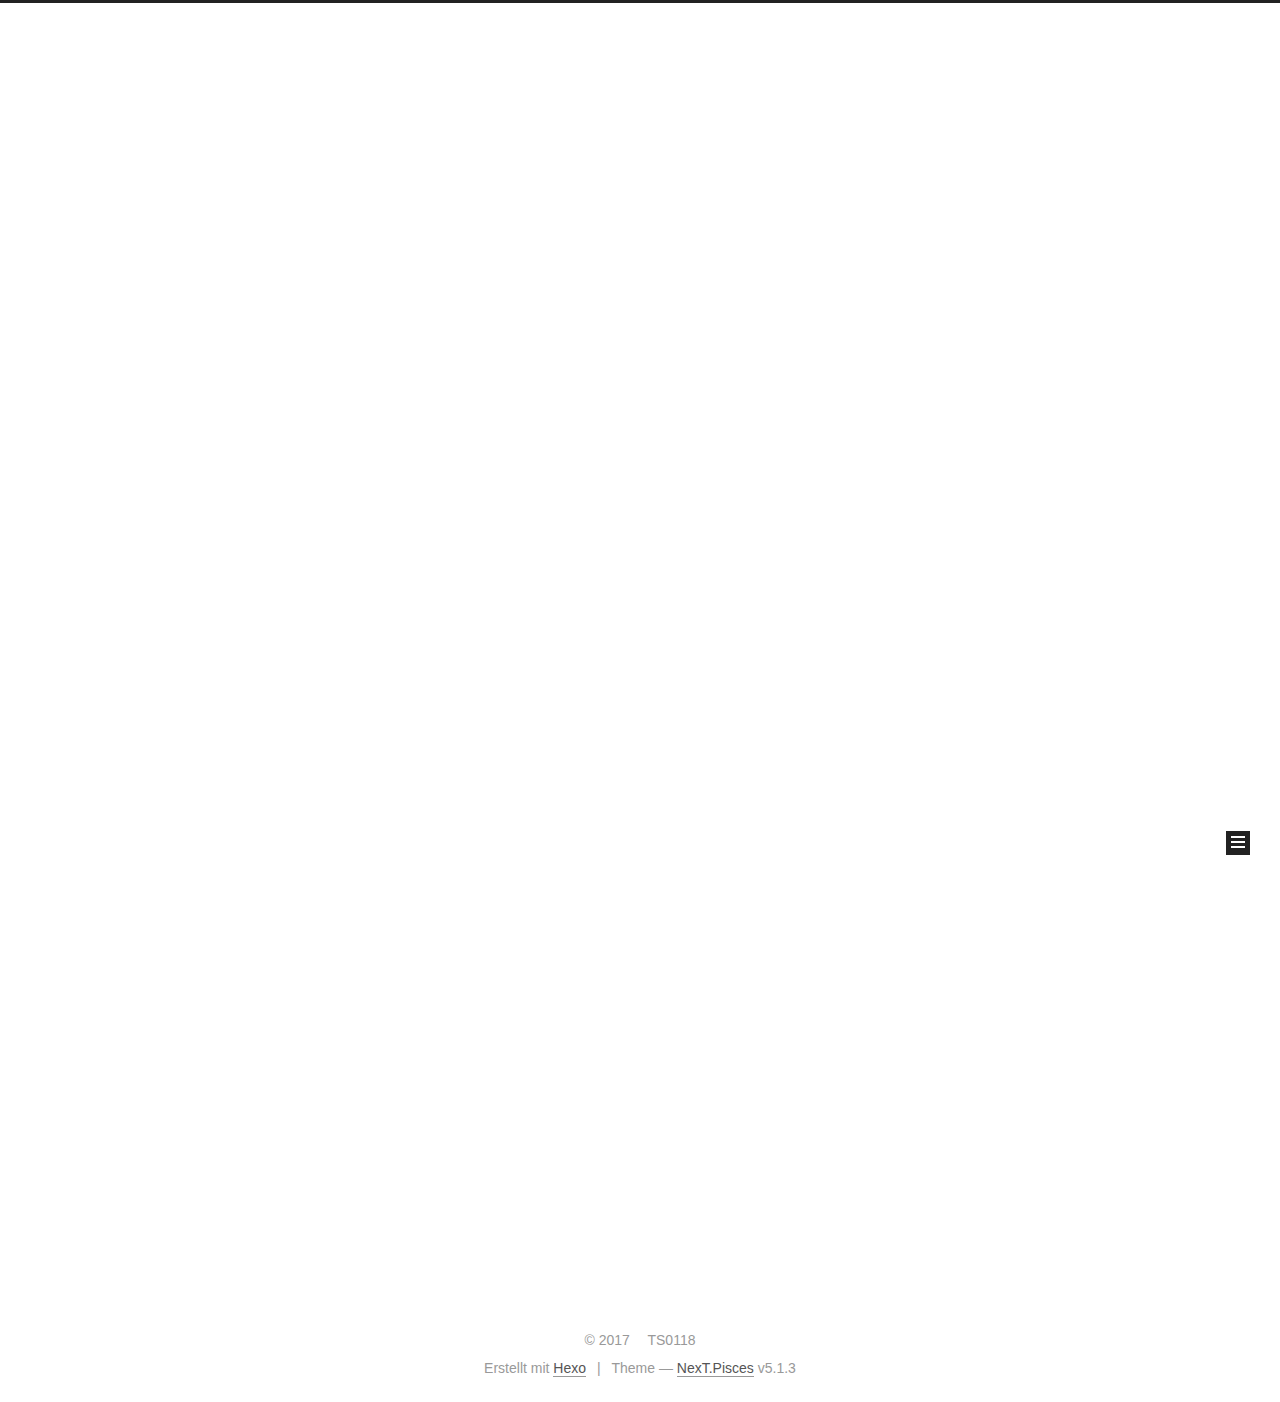
==== index.html @ 3fdc0892 "Site updated: 2017-10-19 22:21:56" ====
<!DOCTYPE html>



  


<html class="theme-next pisces use-motion" lang="">
<head>
  <meta charset="UTF-8"/>
<meta http-equiv="X-UA-Compatible" content="IE=edge" />
<meta name="viewport" content="width=device-width, initial-scale=1, maximum-scale=1"/>
<meta name="theme-color" content="#222">









<meta http-equiv="Cache-Control" content="no-transform" />
<meta http-equiv="Cache-Control" content="no-siteapp" />
















  
  
  <link href="/lib/fancybox/source/jquery.fancybox.css?v=2.1.5" rel="stylesheet" type="text/css" />







<link href="/lib/font-awesome/css/font-awesome.min.css?v=4.6.2" rel="stylesheet" type="text/css" />

<link href="/css/main.css?v=5.1.3" rel="stylesheet" type="text/css" />


  <link rel="apple-touch-icon" sizes="180x180" href="/images/apple-touch-icon-next.png?v=5.1.3">


  <link rel="icon" type="image/png" sizes="32x32" href="/images/favicon-32x32-next.png?v=5.1.3">


  <link rel="icon" type="image/png" sizes="16x16" href="/images/favicon-16x16-next.png?v=5.1.3">


  <link rel="mask-icon" href="/images/logo.svg?v=5.1.3" color="#222">





  <meta name="keywords" content="Hexo, NexT" />










<meta property="og:type" content="website">
<meta property="og:title" content="Mr.duoduo">
<meta property="og:url" content="www.mrddstore.com/index.html">
<meta property="og:site_name" content="Mr.duoduo">
<meta name="twitter:card" content="summary">
<meta name="twitter:title" content="Mr.duoduo">



<script type="text/javascript" id="hexo.configurations">
  var NexT = window.NexT || {};
  var CONFIG = {
    root: '/',
    scheme: 'Pisces',
    version: '5.1.3',
    sidebar: {"position":"left","display":"post","offset":12,"b2t":false,"scrollpercent":false,"onmobile":false},
    fancybox: true,
    tabs: true,
    motion: {"enable":true,"async":false,"transition":{"post_block":"fadeIn","post_header":"slideDownIn","post_body":"slideDownIn","coll_header":"slideLeftIn","sidebar":"slideUpIn"}},
    duoshuo: {
      userId: '0',
      author: 'Author'
    },
    algolia: {
      applicationID: '',
      apiKey: '',
      indexName: '',
      hits: {"per_page":10},
      labels: {"input_placeholder":"Search for Posts","hits_empty":"We didn't find any results for the search: ${query}","hits_stats":"${hits} results found in ${time} ms"}
    }
  };
</script>



  <link rel="canonical" href="www.mrddstore.com/"/>





  <title>Mr.duoduo</title>
  








</head>

<body itemscope itemtype="http://schema.org/WebPage" lang="">

  
  
    
  

  <div class="container sidebar-position-left 
  page-home">
    <div class="headband"></div>

    <header id="header" class="header" itemscope itemtype="http://schema.org/WPHeader">
      <div class="header-inner"><div class="site-brand-wrapper">
  <div class="site-meta ">
    

    <div class="custom-logo-site-title">
      <a href="/"  class="brand" rel="start">
        <span class="logo-line-before"><i></i></span>
        <span class="site-title">Mr.duoduo</span>
        <span class="logo-line-after"><i></i></span>
      </a>
    </div>
      
        <p class="site-subtitle"></p>
      
  </div>

  <div class="site-nav-toggle">
    <button>
      <span class="btn-bar"></span>
      <span class="btn-bar"></span>
      <span class="btn-bar"></span>
    </button>
  </div>
</div>

<nav class="site-nav">
  

  
    <ul id="menu" class="menu">
      
        
        <li class="menu-item menu-item-home">
          <a href="/" rel="section">
            
              <i class="menu-item-icon fa fa-fw fa-home"></i> <br />
            
            Startseite
          </a>
        </li>
      
        
        <li class="menu-item menu-item-archives">
          <a href="/archives/" rel="section">
            
              <i class="menu-item-icon fa fa-fw fa-archive"></i> <br />
            
            Archiv
          </a>
        </li>
      

      
    </ul>
  

  
</nav>



 </div>
    </header>

    <main id="main" class="main">
      <div class="main-inner">
        <div class="content-wrap">
          <div id="content" class="content">
            
  <section id="posts" class="posts-expand">
    
      

  

  
  
  

  <article class="post post-type-normal" itemscope itemtype="http://schema.org/Article">
  
  
  
  <div class="post-block">
    <link itemprop="mainEntityOfPage" href="www.mrddstore.com/2017/10/19/hello-world/">

    <span hidden itemprop="author" itemscope itemtype="http://schema.org/Person">
      <meta itemprop="name" content="TS0118">
      <meta itemprop="description" content="">
      <meta itemprop="image" content="/images/avatar.gif">
    </span>

    <span hidden itemprop="publisher" itemscope itemtype="http://schema.org/Organization">
      <meta itemprop="name" content="Mr.duoduo">
    </span>

    
      <header class="post-header">

        
        
          <h1 class="post-title" itemprop="name headline">
                
                <a class="post-title-link" href="/2017/10/19/hello-world/" itemprop="url">Hello World</a></h1>
        

        <div class="post-meta">
          <span class="post-time">
            
              <span class="post-meta-item-icon">
                <i class="fa fa-calendar-o"></i>
              </span>
              
                <span class="post-meta-item-text">Veröffentlicht am</span>
              
              <time title="Post created" itemprop="dateCreated datePublished" datetime="2017-10-19T11:43:27+08:00">
                2017-10-19
              </time>
            

            

            
          </span>

          

          
            
          

          
          

          

          

          

        </div>
      </header>
    

    
    
    
    <div class="post-body" itemprop="articleBody">

      
      

      
        
          
            <p>Welcome to <a href="https://hexo.io/" target="_blank" rel="external">Hexo</a>! This is your very first post. Check <a href="https://hexo.io/docs/" target="_blank" rel="external">documentation</a> for more info. If you get any problems when using Hexo, you can find the answer in <a href="https://hexo.io/docs/troubleshooting.html" target="_blank" rel="external">troubleshooting</a> or you can ask me on <a href="https://github.com/hexojs/hexo/issues" target="_blank" rel="external">GitHub</a>.</p>
<h2 id="Quick-Start"><a href="#Quick-Start" class="headerlink" title="Quick Start"></a>Quick Start</h2><h3 id="Create-a-new-post"><a href="#Create-a-new-post" class="headerlink" title="Create a new post"></a>Create a new post</h3><figure class="highlight bash"><table><tr><td class="gutter"><pre><div class="line">1</div></pre></td><td class="code"><pre><div class="line">$ hexo new <span class="string">"My New Post"</span></div></pre></td></tr></table></figure>
<p>More info: <a href="https://hexo.io/docs/writing.html" target="_blank" rel="external">Writing</a></p>
<h3 id="Run-server"><a href="#Run-server" class="headerlink" title="Run server"></a>Run server</h3><figure class="highlight bash"><table><tr><td class="gutter"><pre><div class="line">1</div></pre></td><td class="code"><pre><div class="line">$ hexo server</div></pre></td></tr></table></figure>
<p>More info: <a href="https://hexo.io/docs/server.html" target="_blank" rel="external">Server</a></p>
<h3 id="Generate-static-files"><a href="#Generate-static-files" class="headerlink" title="Generate static files"></a>Generate static files</h3><figure class="highlight bash"><table><tr><td class="gutter"><pre><div class="line">1</div></pre></td><td class="code"><pre><div class="line">$ hexo generate</div></pre></td></tr></table></figure>
<p>More info: <a href="https://hexo.io/docs/generating.html" target="_blank" rel="external">Generating</a></p>
<h3 id="Deploy-to-remote-sites"><a href="#Deploy-to-remote-sites" class="headerlink" title="Deploy to remote sites"></a>Deploy to remote sites</h3><figure class="highlight bash"><table><tr><td class="gutter"><pre><div class="line">1</div></pre></td><td class="code"><pre><div class="line">$ hexo deploy</div></pre></td></tr></table></figure>
<p>More info: <a href="https://hexo.io/docs/deployment.html" target="_blank" rel="external">Deployment</a></p>

          
        
      
    </div>
    
    
    

    

    

    

    <footer class="post-footer">
      

      

      

      
      
        <div class="post-eof"></div>
      
    </footer>
  </div>
  
  
  
  </article>


    
  </section>

  


          </div>
          


          

        </div>
        
          
  
  <div class="sidebar-toggle">
    <div class="sidebar-toggle-line-wrap">
      <span class="sidebar-toggle-line sidebar-toggle-line-first"></span>
      <span class="sidebar-toggle-line sidebar-toggle-line-middle"></span>
      <span class="sidebar-toggle-line sidebar-toggle-line-last"></span>
    </div>
  </div>

  <aside id="sidebar" class="sidebar">
    
    <div class="sidebar-inner">

      

      

      <section class="site-overview-wrap sidebar-panel sidebar-panel-active">
        <div class="site-overview">
          <div class="site-author motion-element" itemprop="author" itemscope itemtype="http://schema.org/Person">
            
              <p class="site-author-name" itemprop="name">TS0118</p>
              <p class="site-description motion-element" itemprop="description"></p>
          </div>

          <nav class="site-state motion-element">

            
              <div class="site-state-item site-state-posts">
              
                <a href="/archives/">
              
                  <span class="site-state-item-count">1</span>
                  <span class="site-state-item-name">Artikel</span>
                </a>
              </div>
            

            

            

          </nav>

          

          <div class="links-of-author motion-element">
            
          </div>

          
          

          
          

          

        </div>
      </section>

      

      

    </div>
  </aside>


        
      </div>
    </main>

    <footer id="footer" class="footer">
      <div class="footer-inner">
        <div class="copyright">&copy; <span itemprop="copyrightYear">2017</span>
  <span class="with-love">
    <i class="fa fa-user"></i>
  </span>
  <span class="author" itemprop="copyrightHolder">TS0118</span>

  
</div>


  <div class="powered-by">Erstellt mit  <a class="theme-link" target="_blank" href="https://hexo.io">Hexo</a></div>



  <span class="post-meta-divider">|</span>



  <div class="theme-info">Theme &mdash; <a class="theme-link" target="_blank" href="https://github.com/iissnan/hexo-theme-next">NexT.Pisces</a> v5.1.3</div>




        







        
      </div>
    </footer>

    
      <div class="back-to-top">
        <i class="fa fa-arrow-up"></i>
        
      </div>
    

    

  </div>

  

<script type="text/javascript">
  if (Object.prototype.toString.call(window.Promise) !== '[object Function]') {
    window.Promise = null;
  }
</script>









  












  
  
    <script type="text/javascript" src="/lib/jquery/index.js?v=2.1.3"></script>
  

  
  
    <script type="text/javascript" src="/lib/fastclick/lib/fastclick.min.js?v=1.0.6"></script>
  

  
  
    <script type="text/javascript" src="/lib/jquery_lazyload/jquery.lazyload.js?v=1.9.7"></script>
  

  
  
    <script type="text/javascript" src="/lib/velocity/velocity.min.js?v=1.2.1"></script>
  

  
  
    <script type="text/javascript" src="/lib/velocity/velocity.ui.min.js?v=1.2.1"></script>
  

  
  
    <script type="text/javascript" src="/lib/fancybox/source/jquery.fancybox.pack.js?v=2.1.5"></script>
  


  


  <script type="text/javascript" src="/js/src/utils.js?v=5.1.3"></script>

  <script type="text/javascript" src="/js/src/motion.js?v=5.1.3"></script>



  
  


  <script type="text/javascript" src="/js/src/affix.js?v=5.1.3"></script>

  <script type="text/javascript" src="/js/src/schemes/pisces.js?v=5.1.3"></script>



  

  


  <script type="text/javascript" src="/js/src/bootstrap.js?v=5.1.3"></script>



  


  




	





  





  












  





  

  

  
  

  

  

  

</body>
</html>
---- css/main.css ----
/* normalize.css v3.0.2 | MIT License | git.io/normalize */
html {
  font-family: sans-serif; /* 1 */
  -ms-text-size-adjust: 100%; /* 2 */
  -webkit-text-size-adjust: 100%; /* 2 */
}
body {
  margin: 0;
}
article,
aside,
details,
figcaption,
figure,
footer,
header,
hgroup,
main,
menu,
nav,
section,
summary {
  display: block;
}
audio,
canvas,
progress,
video {
  display: inline-block; /* 1 */
  vertical-align: baseline; /* 2 */
}
audio:not([controls]) {
  display: none;
  height: 0;
}
[hidden],
template {
  display: none;
}
a {
  background-color: transparent;
}
a:active,
a:hover {
  outline: 0;
}
abbr[title] {
  border-bottom: 1px dotted;
}
b,
strong {
  font-weight: bold;
}
dfn {
  font-style: italic;
}
h1 {
  font-size: 2em;
  margin: 0.67em 0;
}
mark {
  background: #ff0;
  color: #000;
}
small {
  font-size: 80%;
}
sub,
sup {
  font-size: 75%;
  line-height: 0;
  position: relative;
  vertical-align: baseline;
}
sup {
  top: -0.5em;
}
sub {
  bottom: -0.25em;
}
img {
  border: 0;
}
svg:not(:root) {
  overflow: hidden;
}
figure {
  margin: 1em 40px;
}
hr {
  -moz-box-sizing: content-box;
  box-sizing: content-box;
  height: 0;
}
pre {
  overflow: auto;
}
code,
kbd,
pre,
samp {
  font-family: monospace, monospace;
  font-size: 1em;
}
button,
input,
optgroup,
select,
textarea {
  color: inherit; /* 1 */
  font: inherit; /* 2 */
  margin: 0; /* 3 */
}
button {
  overflow: visible;
}
button,
select {
  text-transform: none;
}
button,
html input[type="button"],
input[type="reset"],
input[type="submit"] {
  -webkit-appearance: button; /* 2 */
  cursor: pointer; /* 3 */
}
button[disabled],
html input[disabled] {
  cursor: default;
}
button::-moz-focus-inner,
input::-moz-focus-inner {
  border: 0;
  padding: 0;
}
input {
  line-height: normal;
}
input[type="checkbox"],
input[type="radio"] {
  box-sizing: border-box; /* 1 */
  padding: 0; /* 2 */
}
input[type="number"]::-webkit-inner-spin-button,
input[type="number"]::-webkit-outer-spin-button {
  height: auto;
}
input[type="search"] {
  -webkit-appearance: textfield; /* 1 */
  -moz-box-sizing: content-box;
  -webkit-box-sizing: content-box; /* 2 */
  box-sizing: content-box;
}
input[type="search"]::-webkit-search-cancel-button,
input[type="search"]::-webkit-search-decoration {
  -webkit-appearance: none;
}
fieldset {
  border: 1px solid #c0c0c0;
  margin: 0 2px;
  padding: 0.35em 0.625em 0.75em;
}
legend {
  border: 0; /* 1 */
  padding: 0; /* 2 */
}
textarea {
  overflow: auto;
}
optgroup {
  font-weight: bold;
}
table {
  border-collapse: collapse;
  border-spacing: 0;
}
td,
th {
  padding: 0;
}
::selection {
  background: #262a30;
  color: #fff;
}
body {
  position: relative;
  font-family: 'Lato', "PingFang SC", "Microsoft YaHei", sans-serif;
  font-size: 14px;
  line-height: 2;
  color: #555;
  background: #fff;
}
@media (max-width: 767px) {
  body {
    padding-right: 0 !important;
  }
}
@media (min-width: 768px) and (max-width: 991px) {
  body {
    padding-right: 0 !important;
  }
}
@media (min-width: 1600px) {
  body {
    font-size: 16px;
  }
}
h1,
h2,
h3,
h4,
h5,
h6 {
  margin: 0;
  padding: 0;
  font-weight: bold;
  line-height: 1.5;
  font-family: 'Lato', "PingFang SC", "Microsoft YaHei", sans-serif;
}
h2,
h3,
h4,
h5,
h6 {
  margin: 20px 0 15px;
}
h1 {
  font-size: 22px;
}
@media (max-width: 767px) {
  h1 {
    font-size: 18px;
  }
}
h2 {
  font-size: 20px;
}
@media (max-width: 767px) {
  h2 {
    font-size: 16px;
  }
}
h3 {
  font-size: 18px;
}
@media (max-width: 767px) {
  h3 {
    font-size: 14px;
  }
}
h4 {
  font-size: 16px;
}
@media (max-width: 767px) {
  h4 {
    font-size: 12px;
  }
}
h5 {
  font-size: 14px;
}
@media (max-width: 767px) {
  h5 {
    font-size: 10px;
  }
}
h6 {
  font-size: 12px;
}
@media (max-width: 767px) {
  h6 {
    font-size: 8px;
  }
}
p {
  margin: 0 0 20px 0;
}
a {
  color: #555;
  text-decoration: none;
  outline: none;
  border-bottom: 1px solid #999;
  word-wrap: break-word;
}
a:hover {
  color: #222;
  border-bottom-color: #222;
}
blockquote {
  margin: 0;
  padding: 0;
}
img {
  display: block;
  margin: auto;
  max-width: 100%;
  height: auto;
}
hr {
  margin: 40px 0;
  height: 3px;
  border: none;
  background-color: #ddd;
  background-image: repeating-linear-gradient(-45deg, #fff, #fff 4px, transparent 4px, transparent 8px);
}
blockquote {
  padding: 0 15px;
  color: #666;
  border-left: 4px solid #ddd;
}
blockquote cite::before {
  content: "-";
  padding: 0 5px;
}
dt {
  font-weight: 700;
}
dd {
  margin: 0;
  padding: 0;
}
kbd {
  border: 1px solid #ccc;
  border-radius: 0.2em;
  box-shadow: 0.1em 0.1em 0.2em rgba(0,0,0,0.1);
  background-color: #f9f9f9;
  font-family: inherit;
  background-image: -webkit-linear-gradient(top, #eee, #fff, #eee);
  padding: 0.1em 0.3em;
  white-space: nowrap;
}
.text-left {
  text-align: left;
}
.text-center {
  text-align: center;
}
.text-right {
  text-align: right;
}
.text-justify {
  text-align: justify;
}
.text-nowrap {
  white-space: nowrap;
}
.text-lowercase {
  text-transform: lowercase;
}
.text-uppercase {
  text-transform: uppercase;
}
.text-capitalize {
  text-transform: capitalize;
}
.center-block {
  display: block;
  margin-left: auto;
  margin-right: auto;
}
.clearfix:before,
.clearfix:after {
  content: " ";
  display: table;
}
.clearfix:after {
  clear: both;
}
.pullquote {
  width: 45%;
}
.pullquote.left {
  float: left;
  margin-left: 5px;
  margin-right: 10px;
}
.pullquote.right {
  float: right;
  margin-left: 10px;
  margin-right: 5px;
}
.affix.affix.affix {
  position: fixed;
}
.translation {
  margin-top: -20px;
  font-size: 14px;
  color: #999;
}
.scrollbar-measure {
  width: 100px;
  height: 100px;
  overflow: scroll;
  position: absolute;
  top: -9999px;
}
.use-motion .motion-element {
  opacity: 0;
}
table {
  margin: 20px 0;
  width: 100%;
  border-collapse: collapse;
  border-spacing: 0;
  border: 1px solid #ddd;
  font-size: 14px;
  table-layout: fixed;
  word-wrap: break-all;
}
table>tbody>tr:nth-of-type(odd) {
  background-color: #f9f9f9;
}
table>tbody>tr:hover {
  background-color: #f5f5f5;
}
caption,
th,
td {
  padding: 8px;
  text-align: left;
  vertical-align: middle;
  font-weight: normal;
}
th,
td {
  border-bottom: 3px solid #ddd;
  border-right: 1px solid #eee;
}
th {
  padding-bottom: 10px;
  font-weight: 700;
}
td {
  border-bottom-width: 1px;
}
html,
body {
  height: 100%;
}
.container {
  position: relative;
  min-height: 100%;
}
.header-inner {
  margin: 0 auto;
  padding: 100px 0 70px;
  width: 700px;
}
@media (min-width: 1600px) {
  .container .header-inner {
    width: 900px;
  }
}
.main {
  padding-bottom: 150px;
}
.main-inner {
  margin: 0 auto;
  width: 700px;
}
@media (min-width: 1600px) {
  .container .main-inner {
    width: 900px;
  }
}
.footer {
  position: absolute;
  left: 0;
  bottom: 0;
  width: 100%;
  min-height: 50px;
}
.footer-inner {
  box-sizing: border-box;
  margin: 20px auto;
  width: 700px;
}
@media (min-width: 1600px) {
  .container .footer-inner {
    width: 900px;
  }
}
pre,
.highlight {
  overflow: auto;
  margin: 20px 0;
  padding: 0;
  font-size: 13px;
  color: #4d4d4c;
  background: #f7f7f7;
  line-height: 1.6;
}
pre,
code {
  font-family: consolas, Menlo, "PingFang SC", "Microsoft YaHei", monospace;
}
code {
  padding: 2px 4px;
  word-wrap: break-word;
  color: #555;
  background: #eee;
  border-radius: 3px;
  font-size: 13px;
}
pre {
  padding: 10px;
}
pre code {
  padding: 0;
  color: #4d4d4c;
  background: none;
  text-shadow: none;
}
.highlight {
  border-radius: 1px;
}
.highlight pre {
  border: none;
  margin: 0;
  padding: 10px 0;
}
.highlight table {
  margin: 0;
  width: auto;
  border: none;
}
.highlight td {
  border: none;
  padding: 0;
}
.highlight figcaption {
  font-size: 1em;
  color: #4d4d4c;
  line-height: 1em;
  margin-bottom: 1em;
}
.highlight figcaption:before,
.highlight figcaption:after {
  content: " ";
  display: table;
}
.highlight figcaption:after {
  clear: both;
}
.highlight figcaption a {
  float: right;
  color: #4d4d4c;
}
.highlight figcaption a:hover {
  border-bottom-color: #4d4d4c;
}
.highlight .gutter pre {
  padding-left: 10px;
  padding-right: 10px;
  color: #869194;
  text-align: right;
  background-color: #eff2f3;
}
.highlight .code pre {
  width: 100%;
  padding-left: 10px;
  padding-right: 10px;
  background-color: #f7f7f7;
}
.highlight .line {
  height: 20px;
}
.gutter {
  -webkit-user-select: none;
  -moz-user-select: none;
  -ms-user-select: none;
  user-select: none;
}
.gist table {
  width: auto;
}
.gist table td {
  border: none;
}
pre .deletion {
  background: #fdd;
}
pre .addition {
  background: #dfd;
}
pre .meta {
  color: #8959a8;
}
pre .comment {
  color: #8e908c;
}
pre .variable,
pre .attribute,
pre .tag,
pre .regexp,
pre .ruby .constant,
pre .xml .tag .title,
pre .xml .pi,
pre .xml .doctype,
pre .html .doctype,
pre .css .id,
pre .css .class,
pre .css .pseudo {
  color: #c82829;
}
pre .number,
pre .preprocessor,
pre .built_in,
pre .literal,
pre .params,
pre .constant,
pre .command {
  color: #f5871f;
}
pre .ruby .class .title,
pre .css .rules .attribute,
pre .string,
pre .value,
pre .inheritance,
pre .header,
pre .ruby .symbol,
pre .xml .cdata,
pre .special,
pre .number,
pre .formula {
  color: #718c00;
}
pre .title,
pre .css .hexcolor {
  color: #3e999f;
}
pre .function,
pre .python .decorator,
pre .python .title,
pre .ruby .function .title,
pre .ruby .title .keyword,
pre .perl .sub,
pre .javascript .title,
pre .coffeescript .title {
  color: #4271ae;
}
pre .keyword,
pre .javascript .function {
  color: #8959a8;
}
.full-image.full-image.full-image {
  border: none;
  max-width: 100%;
  width: auto;
  margin: 20px auto;
}
@media (min-width: 992px) {
  .full-image.full-image.full-image {
    max-width: none;
    width: 110%;
    margin: 25px -5%;
  }
}
.blockquote-center,
.page-home .post-type-quote blockquote,
.page-post-detail .post-type-quote blockquote {
  position: relative;
  margin: 40px 0;
  padding: 0;
  border-left: none;
  text-align: center;
}
.blockquote-center::before,
.page-home .post-type-quote blockquote::before,
.page-post-detail .post-type-quote blockquote::before,
.blockquote-center::after,
.page-home .post-type-quote blockquote::after,
.page-post-detail .post-type-quote blockquote::after {
  position: absolute;
  content: ' ';
  display: block;
  width: 100%;
  height: 24px;
  opacity: 0.2;
  background-repeat: no-repeat;
  background-position: 0 -6px;
  background-size: 22px 22px;
}
.blockquote-center::before,
.page-home .post-type-quote blockquote::before,
.page-post-detail .post-type-quote blockquote::before {
  top: -20px;
  background-image: url("../images/quote-l.svg");
  border-top: 1px solid #ccc;
}
.blockquote-center::after,
.page-home .post-type-quote blockquote::after,
.page-post-detail .post-type-quote blockquote::after {
  bottom: -20px;
  background-image: url("../images/quote-r.svg");
  border-bottom: 1px solid #ccc;
  background-position: 100% 8px;
}
.blockquote-center p,
.page-home .post-type-quote blockquote p,
.page-post-detail .post-type-quote blockquote p,
.blockquote-center div,
.page-home .post-type-quote blockquote div,
.page-post-detail .post-type-quote blockquote div {
  text-align: center;
}
.post .post-body .group-picture img {
  box-sizing: border-box;
  padding: 0 3px;
  border: none;
}
.post .group-picture-row {
  overflow: hidden;
  margin-top: 6px;
}
.post .group-picture-row:first-child {
  margin-top: 0;
}
.post .group-picture-column {
  float: left;
}
.page-post-detail .post-body .group-picture-column {
  float: none;
  margin-top: 10px;
  width: auto !important;
}
.page-post-detail .post-body .group-picture-column img {
  margin: 0 auto;
}
.page-archive .group-picture-container {
  overflow: hidden;
}
.page-archive .group-picture-row {
  float: left;
}
.page-archive .group-picture-row:first-child {
  margin-top: 6px;
}
.page-archive .group-picture-column {
  max-width: 150px;
  max-height: 150px;
}
.post-body .note {
  position: relative;
  padding: 15px;
  margin-bottom: 20px;
  border: 1px solid #eee;
  border-left-width: 5px;
  border-radius: 3px;
}
.post-body .note h2,
.post-body .note h3,
.post-body .note h4,
.post-body .note h5,
.post-body .note h6 {
  margin-top: 0;
  margin-bottom: 0;
  border-bottom: initial;
  padding-top: 0 !important;
}
.post-body .note p:first-child,
.post-body .note ul:first-child,
.post-body .note ol:first-child,
.post-body .note table:first-child,
.post-body .note pre:first-child,
.post-body .note blockquote:first-child {
  margin-top: 0;
}
.post-body .note p:last-child,
.post-body .note ul:last-child,
.post-body .note ol:last-child,
.post-body .note table:last-child,
.post-body .note pre:last-child,
.post-body .note blockquote:last-child {
  margin-bottom: 0;
}
.post-body .note.default {
  border-left-color: #777;
}
.post-body .note.default h2,
.post-body .note.default h3,
.post-body .note.default h4,
.post-body .note.default h5,
.post-body .note.default h6 {
  color: #777;
}
.post-body .note.primary {
  border-left-color: #6f42c1;
}
.post-body .note.primary h2,
.post-body .note.primary h3,
.post-body .note.primary h4,
.post-body .note.primary h5,
.post-body .note.primary h6 {
  color: #6f42c1;
}
.post-body .note.info {
  border-left-color: #428bca;
}
.post-body .note.info h2,
.post-body .note.info h3,
.post-body .note.info h4,
.post-body .note.info h5,
.post-body .note.info h6 {
  color: #428bca;
}
.post-body .note.success {
  border-left-color: #5cb85c;
}
.post-body .note.success h2,
.post-body .note.success h3,
.post-body .note.success h4,
.post-body .note.success h5,
.post-body .note.success h6 {
  color: #5cb85c;
}
.post-body .note.warning {
  border-left-color: #f0ad4e;
}
.post-body .note.warning h2,
.post-body .note.warning h3,
.post-body .note.warning h4,
.post-body .note.warning h5,
.post-body .note.warning h6 {
  color: #f0ad4e;
}
.post-body .note.danger {
  border-left-color: #d9534f;
}
.post-body .note.danger h2,
.post-body .note.danger h3,
.post-body .note.danger h4,
.post-body .note.danger h5,
.post-body .note.danger h6 {
  color: #d9534f;
}
.post-body .label {
  display: inline;
  padding: 0 2px;
  white-space: nowrap;
}
.post-body .label.default {
  background-color: #f0f0f0;
}
.post-body .label.primary {
  background-color: #efe6f7;
}
.post-body .label.info {
  background-color: #e5f2f8;
}
.post-body .label.success {
  background-color: #e7f4e9;
}
.post-body .label.warning {
  background-color: #fcf6e1;
}
.post-body .label.danger {
  background-color: #fae8eb;
}
.post-body .tabs {
  position: relative;
  display: block;
  margin-bottom: 20px;
  padding-top: 10px;
}
.post-body .tabs ul.nav-tabs {
  margin: 0;
  padding: 0;
  display: flex;
  margin-bottom: -1px;
}
@media (max-width: 413px) {
  .post-body .tabs ul.nav-tabs {
    display: block;
    margin-bottom: 5px;
  }
}
.post-body .tabs ul.nav-tabs li.tab {
  list-style-type: none !important;
  margin: 0 0.25em 0 0;
  border-top: 3px solid transparent;
  border-left: 1px solid transparent;
  border-right: 1px solid transparent;
}
@media (max-width: 413px) {
  .post-body .tabs ul.nav-tabs li.tab {
    margin: initial;
    border-top: 1px solid transparent;
    border-left: 3px solid transparent;
    border-right: 1px solid transparent;
    border-bottom: 1px solid transparent;
  }
}
.post-body .tabs ul.nav-tabs li.tab a {
  outline: 0;
  border-bottom: initial;
  display: block;
  line-height: 1.8em;
  padding: 0.25em 0.75em;
  transition-duration: 0.2s;
  transition-timing-function: ease-out;
  transition-delay: 0s;
}
.post-body .tabs ul.nav-tabs li.tab a i {
  width: 1.285714285714286em;
}
.post-body .tabs ul.nav-tabs li.tab.active {
  border-top: 3px solid #fc6423;
  border-left: 1px solid #ddd;
  border-right: 1px solid #ddd;
  background-color: #fff;
}
@media (max-width: 413px) {
  .post-body .tabs ul.nav-tabs li.tab.active {
    border-top: 1px solid #ddd;
    border-left: 3px solid #fc6423;
    border-right: 1px solid #ddd;
    border-bottom: 1px solid #ddd;
  }
}
.post-body .tabs ul.nav-tabs li.tab.active a {
  cursor: default;
  color: #555;
}
.post-body .tabs .tab-content {
  background-color: #fff;
}
.post-body .tabs .tab-content .tab-pane {
  border: 1px solid #ddd;
  padding: 20px 20px 0 20px;
}
.post-body .tabs .tab-content .tab-pane:not(.active) {
  display: none !important;
}
.post-body .tabs .tab-content .tab-pane.active {
  display: block !important;
}
.btn {
  display: inline-block;
  padding: 0 20px;
  font-size: 14px;
  color: #fff;
  background: #222;
  border: 2px solid #222;
  text-decoration: none;
  border-radius: 0;
  transition-property: background-color;
  transition-duration: 0.2s;
  transition-timing-function: ease-in-out;
  transition-delay: 0s;
  line-height: 2;
}
.btn:hover {
  border-color: #222;
  color: #222;
  background: #fff;
}
.btn +.btn {
  margin: 0 0 8px 8px;
}
.btn .fa-fw {
  width: 1.285714285714286em;
  text-align: left;
}
.btn-bar {
  display: block;
  width: 22px;
  height: 2px;
  background: #555;
  border-radius: 1px;
}
.btn-bar+.btn-bar {
  margin-top: 4px;
}
.pagination {
  margin: 120px 0 40px;
  text-align: center;
  border-top: 1px solid #eee;
}
.page-number-basic,
.pagination .prev,
.pagination .next,
.pagination .page-number,
.pagination .space {
  display: inline-block;
  position: relative;
  top: -1px;
  margin: 0 10px;
  padding: 0 11px;
}
@media (max-width: 767px) {
  .page-number-basic,
  .pagination .prev,
  .pagination .next,
  .pagination .page-number,
  .pagination .space {
    margin: 0 5px;
  }
}
.pagination .prev,
.pagination .next,
.pagination .page-number {
  border-bottom: 0;
  border-top: 1px solid #eee;
  transition-property: border-color;
  transition-duration: 0.2s;
  transition-timing-function: ease-in-out;
  transition-delay: 0s;
}
.pagination .prev:hover,
.pagination .next:hover,
.pagination .page-number:hover {
  border-top-color: #222;
}
.pagination .space {
  padding: 0;
  margin: 0;
}
.pagination .prev {
  margin-left: 0;
}
.pagination .next {
  margin-right: 0;
}
.pagination .page-number.current {
  color: #fff;
  background: #ccc;
  border-top-color: #ccc;
}
@media (max-width: 767px) {
  .pagination {
    border-top: none;
  }
  .pagination .prev,
  .pagination .next,
  .pagination .page-number {
    margin-bottom: 10px;
    border-top: 0;
    border-bottom: 1px solid #eee;
    padding: 0 10px;
  }
  .pagination .prev:hover,
  .pagination .next:hover,
  .pagination .page-number:hover {
    border-bottom-color: #222;
  }
}
.comments {
  margin: 60px 20px 0;
}
.tag-cloud {
  text-align: center;
}
.tag-cloud a {
  display: inline-block;
  margin: 10px;
}
.back-to-top {
  box-sizing: border-box;
  position: fixed;
  bottom: -100px;
  right: 30px;
  z-index: 1050;
  padding: 0 6px;
  width: 24px;
  background: #222;
  font-size: 12px;
  opacity: 1;
  color: #fff;
  cursor: pointer;
  text-align: center;
  -webkit-transform: translateZ(0);
  transition-property: bottom;
  transition-duration: 0.2s;
  transition-timing-function: ease-in-out;
  transition-delay: 0s;
}
@media (min-width: 768px) and (max-width: 991px) {
  .back-to-top {
    display: none !important;
  }
}
@media (max-width: 767px) {
  .back-to-top {
    display: none !important;
  }
}
.back-to-top.back-to-top-on {
  bottom: 19px;
}
.header {
  background: transparent;
}
.header-inner {
  position: relative;
}
.headband {
  height: 3px;
  background: #222;
}
.site-meta {
  margin: 0;
  text-align: center;
}
@media (max-width: 767px) {
  .site-meta {
    text-align: center;
  }
}
.brand {
  position: relative;
  display: inline-block;
  padding: 0 40px;
  color: #fff;
  background: #222;
  border-bottom: none;
}
.brand:hover {
  color: #fff;
}
.logo {
  display: inline-block;
  margin-right: 5px;
  line-height: 36px;
  vertical-align: top;
}
.site-title {
  display: inline-block;
  vertical-align: top;
  line-height: 36px;
  font-size: 20px;
  font-weight: normal;
  font-family: 'Lato', "PingFang SC", "Microsoft YaHei", sans-serif;
}
.site-subtitle {
  margin-top: 10px;
  font-size: 13px;
  color: #999;
}
.use-motion .brand {
  opacity: 0;
}
.use-motion .logo,
.use-motion .site-title,
.use-motion .site-subtitle {
  opacity: 0;
  position: relative;
  top: -10px;
}
.site-nav-toggle {
  display: none;
  position: absolute;
  top: 10px;
  left: 10px;
}
@media (max-width: 767px) {
  .site-nav-toggle {
    display: block;
  }
}
.site-nav-toggle button {
  margin-top: 2px;
  padding: 9px 10px;
  background: transparent;
  border: none;
}
@media (max-width: 767px) {
  .site-nav {
    display: none;
    margin: 0 -10px;
    padding: 0 10px;
    clear: both;
    border-top: 1px solid #ddd;
  }
}
@media (min-width: 768px) and (max-width: 991px) {
  .site-nav {
    display: block !important;
  }
}
@media (min-width: 992px) {
  .site-nav {
    display: block !important;
  }
}
.menu {
  margin-top: 20px;
  padding-left: 0;
  text-align: center;
}
.menu .menu-item {
  display: inline-block;
  margin: 0 10px;
  list-style: none;
}
@media screen and (max-width: 767px) {
  .menu .menu-item {
    margin-top: 10px;
  }
}
.menu .menu-item a {
  display: block;
  font-size: 13px;
  line-height: inherit;
  border-bottom: 1px solid transparent;
  transition-property: border-color;
  transition-duration: 0.2s;
  transition-timing-function: ease-in-out;
  transition-delay: 0s;
}
.menu .menu-item a:hover {
  border-bottom-color: #222;
}
.menu .menu-item .fa {
  margin-right: 5px;
}
.use-motion .menu-item {
  opacity: 0;
}
.post-body {
  font-family: 'Lato', "PingFang SC", "Microsoft YaHei", sans-serif;
}
@media (max-width: 767px) {
  .post-body {
    word-break: break-word;
  }
}
.post-body .fancybox img {
  display: block !important;
  margin: 0 auto;
  cursor: pointer;
  cursor: zoom-in;
  cursor: -webkit-zoom-in;
}
.post-body .image-caption,
.post-body .figure .caption {
  margin: -20px auto 15px;
  text-align: center;
  font-size: 14px;
  color: #999;
  font-weight: bold;
  line-height: 1;
}
.post-sticky-flag {
  display: inline-block;
  font-size: 16px;
  -ms-transform: rotate(30deg);
  -webkit-transform: rotate(30deg);
  -moz-transform: rotate(30deg);
  -ms-transform: rotate(30deg);
  -o-transform: rotate(30deg);
  transform: rotate(30deg);
}
.use-motion .post-block,
.use-motion .pagination,
.use-motion .comments {
  opacity: 0;
}
.use-motion .post-header {
  opacity: 0;
}
.use-motion .post-body {
  opacity: 0;
}
.use-motion .collection-title {
  opacity: 0;
}
.posts-expand {
  padding-top: 40px;
}
@media (max-width: 767px) {
  .posts-expand {
    margin: 0 20px;
  }
  .post-body pre .gutter pre {
    padding-right: 10px;
  }
  .post-body .highlight {
    margin-left: 0px;
    margin-right: 0px;
    padding: 0;
  }
  .post-body .highlight .gutter pre {
    padding-right: 10px;
  }
}
@media (min-width: 992px) {
  .posts-expand .post-body {
    text-align: justify;
  }
}
.posts-expand .post-body h2,
.posts-expand .post-body h3,
.posts-expand .post-body h4,
.posts-expand .post-body h5,
.posts-expand .post-body h6 {
  padding-top: 10px;
}
.posts-expand .post-body h2 .header-anchor,
.posts-expand .post-body h3 .header-anchor,
.posts-expand .post-body h4 .header-anchor,
.posts-expand .post-body h5 .header-anchor,
.posts-expand .post-body h6 .header-anchor {
  float: right;
  margin-left: 10px;
  color: #ccc;
  border-bottom-style: none;
  visibility: hidden;
}
.posts-expand .post-body h2 .header-anchor:hover,
.posts-expand .post-body h3 .header-anchor:hover,
.posts-expand .post-body h4 .header-anchor:hover,
.posts-expand .post-body h5 .header-anchor:hover,
.posts-expand .post-body h6 .header-anchor:hover {
  color: inherit;
}
.posts-expand .post-body h2:hover .header-anchor,
.posts-expand .post-body h3:hover .header-anchor,
.posts-expand .post-body h4:hover .header-anchor,
.posts-expand .post-body h5:hover .header-anchor,
.posts-expand .post-body h6:hover .header-anchor {
  visibility: visible;
}
.posts-expand .post-body ul li {
  list-style: circle;
}
.posts-expand .post-body img {
  box-sizing: border-box;
  margin: auto;
  padding: 3px;
  border: 1px solid #ddd;
}
.posts-expand .post-body .fancybox img {
  margin: 0 auto 25px;
}
@media (max-width: 767px) {
  .posts-collapse {
    margin: 0 20px;
  }
  .posts-collapse .post-title,
  .posts-collapse .post-meta {
    display: block;
    width: auto;
    text-align: left;
  }
}
.posts-collapse {
  position: relative;
  z-index: 1010;
  margin-left: 55px;
}
.posts-collapse::after {
  content: " ";
  position: absolute;
  top: 20px;
  left: 0;
  margin-left: -2px;
  width: 4px;
  height: 100%;
  background: #f5f5f5;
  z-index: -1;
}
@media (max-width: 767px) {
  .posts-collapse {
    margin: 0 20px;
  }
}
.posts-collapse .collection-title {
  position: relative;
  margin: 60px 0;
}
.posts-collapse .collection-title h1,
.posts-collapse .collection-title h2 {
  margin-left: 20px;
}
.posts-collapse .collection-title small {
  color: #bbb;
  margin-left: 5px;
}
.posts-collapse .collection-title::before {
  content: " ";
  position: absolute;
  left: 0;
  top: 50%;
  margin-left: -4px;
  margin-top: -4px;
  width: 8px;
  height: 8px;
  background: #bbb;
  border-radius: 50%;
}
.posts-collapse .post {
  margin: 30px 0;
}
.posts-collapse .post-header {
  position: relative;
  transition-duration: 0.2s;
  transition-timing-function: ease-in-out;
  transition-delay: 0s;
  transition-property: border;
  border-bottom: 1px dashed #ccc;
}
.posts-collapse .post-header::before {
  content: " ";
  position: absolute;
  left: 0;
  top: 12px;
  width: 6px;
  height: 6px;
  margin-left: -4px;
  background: #bbb;
  border-radius: 50%;
  border: 1px solid #fff;
  transition-duration: 0.2s;
  transition-timing-function: ease-in-out;
  transition-delay: 0s;
  transition-property: background;
}
.posts-collapse .post-header:hover {
  border-bottom-color: #666;
}
.posts-collapse .post-header:hover::before {
  background: #222;
}
.posts-collapse .post-meta {
  position: absolute;
  font-size: 12px;
  left: 20px;
  top: 5px;
}
.posts-collapse .post-comments-count {
  display: none;
}
.posts-collapse .post-title {
  margin-left: 60px;
  font-size: 16px;
  font-weight: normal;
  line-height: inherit;
}
.posts-collapse .post-title::after {
  margin-left: 3px;
  opacity: 0.6;
}
.posts-collapse .post-title a {
  color: #666;
  border-bottom: none;
}
.page-home .post-type-quote .post-header,
.page-post-detail .post-type-quote .post-header,
.page-home .post-type-quote .post-tags,
.page-post-detail .post-type-quote .post-tags {
  display: none;
}
.posts-expand .post-title {
  text-align: center;
  word-break: break-word;
  font-weight: 400;
}
.posts-expand .post-title-link {
  display: inline-block;
  position: relative;
  color: #555;
  border-bottom: none;
  line-height: 1.2;
  vertical-align: top;
}
.posts-expand .post-title-link::before {
  content: "";
  position: absolute;
  width: 100%;
  height: 2px;
  bottom: 0;
  left: 0;
  background-color: #000;
  visibility: hidden;
  -webkit-transform: scaleX(0);
  -moz-transform: scaleX(0);
  -ms-transform: scaleX(0);
  -o-transform: scaleX(0);
  transform: scaleX(0);
  transition-duration: 0.2s;
  transition-timing-function: ease-in-out;
  transition-delay: 0s;
}
.posts-expand .post-title-link:hover::before {
  visibility: visible;
  -webkit-transform: scaleX(1);
  -moz-transform: scaleX(1);
  -ms-transform: scaleX(1);
  -o-transform: scaleX(1);
  transform: scaleX(1);
}
.posts-expand .post-title-link .fa {
  font-size: 16px;
}
.posts-expand .post-meta {
  margin: 3px 0 60px 0;
  color: #999;
  font-family: 'Lato', "PingFang SC", "Microsoft YaHei", sans-serif;
  font-size: 12px;
  text-align: center;
}
.posts-expand .post-meta .post-category-list {
  display: inline-block;
  margin: 0;
  padding: 3px;
}
.posts-expand .post-meta .post-category-list-link {
  color: #999;
}
.posts-expand .post-meta .post-description {
  font-size: 14px;
  margin-top: 2px;
}
.post-meta-divider {
  margin: 0 0.5em;
}
.post-meta-item-icon {
  margin-right: 3px;
}
@media (min-width: 768px) and (max-width: 991px) {
  .post-meta-item-icon {
    display: inline-block;
  }
}
@media (max-width: 767px) {
  .post-meta-item-icon {
    display: inline-block;
  }
}
@media (min-width: 768px) and (max-width: 991px) {
  .post-meta-item-text {
    display: none;
  }
}
@media (max-width: 767px) {
  .post-meta-item-text {
    display: none;
  }
}
@media (max-width: 767px) {
  .posts-expand .post-comments-count {
    display: none;
  }
}
.post-button {
  margin-top: 40px;
}
.posts-expand .post-tags {
  margin-top: 40px;
  text-align: center;
}
.posts-expand .post-tags a {
  display: inline-block;
  margin-right: 10px;
  font-size: 13px;
}
.post-nav {
  display: table;
  margin-top: 15px;
  width: 100%;
  border-top: 1px solid #eee;
}
.post-nav-divider {
  display: table-cell;
  width: 10%;
}
.post-nav-item {
  display: table-cell;
  padding: 10px 0 0 0;
  width: 45%;
  vertical-align: top;
}
.post-nav-item a {
  position: relative;
  display: block;
  line-height: 25px;
  font-size: 14px;
  color: #555;
  border-bottom: none;
}
.post-nav-item a:hover {
  color: #222;
  border-bottom: none;
}
.post-nav-item a:active {
  top: 2px;
}
.post-nav-item .fa {
  position: absolute;
  top: 8px;
  left: 0;
  font-size: 12px;
}
.post-nav-next a {
  padding-left: 15px;
}
.post-nav-prev {
  text-align: right;
}
.post-nav-prev a {
  padding-right: 15px;
}
.post-nav-prev .fa {
  right: 0;
  left: auto;
}
.posts-expand .post-eof {
  display: block;
  margin: 80px auto 60px;
  width: 8%;
  height: 1px;
  background: #ccc;
  text-align: center;
}
.post:last-child .post-eof.post-eof.post-eof {
  display: none;
}
.post-gallery {
  display: table;
  table-layout: fixed;
  width: 100%;
  border-collapse: separate;
}
.post-gallery-row {
  display: table-row;
}
.post-gallery .post-gallery-img {
  display: table-cell;
  text-align: center;
  vertical-align: middle;
  border: none;
}
.post-gallery .post-gallery-img img {
  max-width: 100%;
  max-height: 100%;
  border: none;
}
.fancybox-close,
.fancybox-close:hover {
  border: none;
}
.rtl.post-body p,
.rtl.post-body a,
.rtl.post-body h1,
.rtl.post-body h2,
.rtl.post-body h3,
.rtl.post-body h4,
.rtl.post-body h5,
.rtl.post-body h6,
.rtl.post-body li,
.rtl.post-body ul,
.rtl.post-body ol {
  direction: rtl;
  font-family: UKIJ Ekran;
}
.rtl.post-title {
  font-family: UKIJ Ekran;
}
.sidebar {
  position: fixed;
  right: 0;
  top: 0;
  bottom: 0;
  width: 0;
  z-index: 1040;
  box-shadow: inset 0 2px 6px #000;
  background: #222;
  -webkit-transform: translateZ(0);
}
.sidebar a {
  color: #999;
  border-bottom-color: #555;
}
.sidebar a:hover {
  color: #eee;
}
@media (min-width: 768px) and (max-width: 991px) {
  .sidebar {
    display: none !important;
  }
}
@media (max-width: 767px) {
  .sidebar {
    display: none !important;
  }
}
.sidebar-inner {
  position: relative;
  padding: 20px 10px;
  color: #999;
  text-align: center;
}
.site-overview-wrap {
  overflow: hidden;
}
.site-overview {
  overflow-y: auto;
  overflow-x: hidden;
}
.sidebar-toggle {
  position: fixed;
  right: 30px;
  bottom: 45px;
  width: 14px;
  height: 14px;
  padding: 5px;
  background: #222;
  line-height: 0;
  z-index: 1050;
  cursor: pointer;
  -webkit-transform: translateZ(0);
}
@media (min-width: 768px) and (max-width: 991px) {
  .sidebar-toggle {
    display: none !important;
  }
}
@media (max-width: 767px) {
  .sidebar-toggle {
    display: none !important;
  }
}
.sidebar-toggle-line {
  position: relative;
  display: inline-block;
  vertical-align: top;
  height: 2px;
  width: 100%;
  background: #fff;
  margin-top: 3px;
}
.sidebar-toggle-line:first-child {
  margin-top: 0;
}
.site-author-image {
  display: block;
  margin: 0 auto;
  padding: 2px;
  max-width: 96px;
  height: auto;
  border: 2px solid #333;
}
.site-author-name {
  margin: 5px 0 0;
  text-align: center;
  color: #f5f5f5;
  font-weight: normal;
}
.site-description {
  margin-top: 5px;
  text-align: center;
  font-size: 14px;
  color: #999;
}
.site-state {
  overflow: hidden;
  line-height: 1.4;
  white-space: nowrap;
  text-align: center;
}
.site-state-item {
  display: inline-block;
  padding: 0 15px;
  border-left: 1px solid #333;
}
.site-state-item:first-child {
  border-left: none;
}
.site-state-item a {
  border-bottom: none;
}
.site-state-item-count {
  display: block;
  text-align: center;
  color: inherit;
  font-weight: 600;
  font-size: 18px;
}
.site-state-item-name {
  font-size: 13px;
  color: inherit;
}
.feed-link {
  margin-top: 20px;
}
.feed-link a {
  display: inline-block;
  padding: 0 15px;
  color: #fc6423;
  border: 1px solid #fc6423;
  border-radius: 4px;
}
.feed-link a i {
  color: #fc6423;
  font-size: 14px;
}
.feed-link a:hover {
  color: #fff;
  background: #fc6423;
}
.feed-link a:hover i {
  color: #fff;
}
.links-of-author {
  margin-top: 20px;
}
.links-of-author a {
  display: inline-block;
  vertical-align: middle;
  margin-right: 10px;
  margin-bottom: 10px;
  border-bottom-color: #555;
  font-size: 13px;
}
.links-of-author a:before {
  display: inline-block;
  vertical-align: middle;
  margin-right: 3px;
  content: " ";
  width: 4px;
  height: 4px;
  border-radius: 50%;
  background: #fff;
}
.links-of-blogroll {
  font-size: 13px;
}
.links-of-blogroll-title {
  margin-top: 20px;
  font-size: 14px;
  font-weight: 600;
}
.links-of-blogroll-list {
  margin: 0;
  padding: 0;
  list-style: none;
}
.links-of-blogroll-item {
  padding: 2px 10px;
}
.links-of-blogroll-item a {
  max-width: 280px;
  box-sizing: border-box;
  display: inline-block;
  overflow: hidden;
  white-space: nowrap;
  text-overflow: ellipsis;
}
.sidebar-nav {
  margin: 0 0 20px;
  padding-left: 0;
}
.sidebar-nav li {
  display: inline-block;
  cursor: pointer;
  border-bottom: 1px solid transparent;
  font-size: 14px;
  color: #555;
}
.sidebar-nav li:hover {
  color: #f5f5f5;
}
.page-post-detail .sidebar-nav-toc {
  padding: 0 5px;
}
.page-post-detail .sidebar-nav-overview {
  margin-left: 10px;
}
.sidebar-nav .sidebar-nav-active {
  color: #87daff;
  border-bottom-color: #87daff;
}
.sidebar-nav .sidebar-nav-active:hover {
  color: #87daff;
}
.sidebar-panel {
  display: none;
}
.sidebar-panel-active {
  display: block;
}
.post-toc-empty {
  font-size: 14px;
  color: #666;
}
.post-toc-wrap {
  overflow: hidden;
}
.post-toc {
  overflow: auto;
}
.post-toc ol {
  margin: 0;
  padding: 0 2px 5px 10px;
  text-align: left;
  list-style: none;
  font-size: 14px;
}
.post-toc ol > ol {
  padding-left: 0;
}
.post-toc ol a {
  transition-duration: 0.2s;
  transition-timing-function: ease-in-out;
  transition-delay: 0s;
  transition-property: all;
  color: #999;
  border-bottom-color: #555;
}
.post-toc ol a:hover {
  color: #ccc;
  border-bottom-color: #ccc;
}
.post-toc .nav-item {
  overflow: hidden;
  text-overflow: ellipsis;
  white-space: nowrap;
  line-height: 1.8;
}
.post-toc .nav .nav-child {
  display: none;
}
.post-toc .nav .active > .nav-child {
  display: block;
}
.post-toc .nav .active-current > .nav-child {
  display: block;
}
.post-toc .nav .active-current > .nav-child > .nav-item {
  display: block;
}
.post-toc .nav .active > a {
  color: #87daff;
  border-bottom-color: #87daff;
}
.post-toc .nav .active-current > a {
  color: #87daff;
}
.post-toc .nav .active-current > a:hover {
  color: #87daff;
}
.footer {
  font-size: 14px;
  color: #999;
}
.footer img {
  border: none;
}
.footer-inner {
  text-align: center;
}
.with-love {
  display: inline-block;
  margin: 0 5px;
}
.powered-by,
.theme-info {
  display: inline-block;
}
.cc-license {
  margin-top: 10px;
  text-align: center;
}
.cc-license .cc-opacity {
  opacity: 0.7;
  border-bottom: none;
}
.cc-license .cc-opacity:hover {
  opacity: 0.9;
}
.cc-license img {
  display: inline-block;
}
.theme-next #ds-thread #ds-reset {
  color: #555;
}
.theme-next #ds-thread #ds-reset .ds-replybox {
  margin-bottom: 30px;
}
.theme-next #ds-thread #ds-reset .ds-replybox .ds-avatar,
.theme-next #ds-reset .ds-avatar img {
  box-shadow: none;
}
.theme-next #ds-thread #ds-reset .ds-textarea-wrapper {
  border-color: #c7d4e1;
  background: none;
  border-top-right-radius: 3px;
  border-top-left-radius: 3px;
}
.theme-next #ds-thread #ds-reset .ds-textarea-wrapper textarea {
  height: 60px;
}
.theme-next #ds-reset .ds-rounded-top {
  border-radius: 0;
}
.theme-next #ds-thread #ds-reset .ds-post-toolbar {
  box-sizing: border-box;
  border: 1px solid #c7d4e1;
  background: #f6f8fa;
}
.theme-next #ds-thread #ds-reset .ds-post-options {
  height: 40px;
  border: none;
  background: none;
}
.theme-next #ds-thread #ds-reset .ds-toolbar-buttons {
  top: 11px;
}
.theme-next #ds-thread #ds-reset .ds-sync {
  top: 5px;
}
.theme-next #ds-thread #ds-reset .ds-post-button {
  top: 4px;
  right: 5px;
  width: 90px;
  height: 30px;
  border: 1px solid #c5ced7;
  border-radius: 3px;
  background-image: linear-gradient(#fbfbfc, #f5f7f9);
  color: #60676d;
}
.theme-next #ds-thread #ds-reset .ds-post-button:hover {
  background-position: 0 -30px;
  color: #60676d;
}
.theme-next #ds-thread #ds-reset .ds-comments-info {
  padding: 10px 0;
}
.theme-next #ds-thread #ds-reset .ds-sort {
  display: none;
}
.theme-next #ds-thread #ds-reset li.ds-tab a.ds-current {
  border: none;
  background: #f6f8fa;
  color: #60676d;
}
.theme-next #ds-thread #ds-reset li.ds-tab a.ds-current:hover {
  background-color: #e9f0f7;
  color: #60676d;
}
.theme-next #ds-thread #ds-reset li.ds-tab a {
  border-radius: 2px;
  padding: 5px;
}
.theme-next #ds-thread #ds-reset .ds-login-buttons p {
  color: #999;
  line-height: 36px;
}
.theme-next #ds-thread #ds-reset .ds-login-buttons .ds-service-list li {
  height: 28px;
}
.theme-next #ds-thread #ds-reset .ds-service-list a {
  background: none;
  padding: 5px;
  border: 1px solid;
  border-radius: 3px;
  text-align: center;
}
.theme-next #ds-thread #ds-reset .ds-service-list a:hover {
  color: #fff;
  background: #666;
}
.theme-next #ds-thread #ds-reset .ds-service-list .ds-weibo {
  color: #fc9b00;
  border-color: #fc9b00;
}
.theme-next #ds-thread #ds-reset .ds-service-list .ds-weibo:hover {
  background: #fc9b00;
}
.theme-next #ds-thread #ds-reset .ds-service-list .ds-qq {
  color: #60a3ec;
  border-color: #60a3ec;
}
.theme-next #ds-thread #ds-reset .ds-service-list .ds-qq:hover {
  background: #60a3ec;
}
.theme-next #ds-thread #ds-reset .ds-service-list .ds-renren {
  color: #2e7ac4;
  border-color: #2e7ac4;
}
.theme-next #ds-thread #ds-reset .ds-service-list .ds-renren:hover {
  background: #2e7ac4;
}
.theme-next #ds-thread #ds-reset .ds-service-list .ds-douban {
  color: #37994c;
  border-color: #37994c;
}
.theme-next #ds-thread #ds-reset .ds-service-list .ds-douban:hover {
  background: #37994c;
}
.theme-next #ds-thread #ds-reset .ds-service-list .ds-kaixin {
  color: #fef20d;
  border-color: #fef20d;
}
.theme-next #ds-thread #ds-reset .ds-service-list .ds-kaixin:hover {
  background: #fef20d;
}
.theme-next #ds-thread #ds-reset .ds-service-list .ds-netease {
  color: #f00;
  border-color: #f00;
}
.theme-next #ds-thread #ds-reset .ds-service-list .ds-netease:hover {
  background: #f00;
}
.theme-next #ds-thread #ds-reset .ds-service-list .ds-sohu {
  color: #ffcb05;
  border-color: #ffcb05;
}
.theme-next #ds-thread #ds-reset .ds-service-list .ds-sohu:hover {
  background: #ffcb05;
}
.theme-next #ds-thread #ds-reset .ds-service-list .ds-baidu {
  color: #2831e0;
  border-color: #2831e0;
}
.theme-next #ds-thread #ds-reset .ds-service-list .ds-baidu:hover {
  background: #2831e0;
}
.theme-next #ds-thread #ds-reset .ds-service-list .ds-google {
  color: #166bec;
  border-color: #166bec;
}
.theme-next #ds-thread #ds-reset .ds-service-list .ds-google:hover {
  background: #166bec;
}
.theme-next #ds-thread #ds-reset .ds-service-list .ds-weixin {
  color: #00ce0d;
  border-color: #00ce0d;
}
.theme-next #ds-thread #ds-reset .ds-service-list .ds-weixin:hover {
  background: #00ce0d;
}
.theme-next #ds-thread #ds-reset .ds-service-list .ds-more-services {
  border: none;
}
.theme-next #ds-thread #ds-reset .ds-service-list .ds-more-services:hover {
  background: none;
}
.theme-next #ds-reset .duoshuo-ua-admin {
  display: inline-block;
  color: #f00;
}
.theme-next #ds-reset .duoshuo-ua-platform,
.theme-next #ds-reset .duoshuo-ua-browser {
  color: #ccc;
}
.theme-next #ds-reset .duoshuo-ua-platform .fa,
.theme-next #ds-reset .duoshuo-ua-browser .fa {
  display: inline-block;
  margin-right: 3px;
}
.theme-next #ds-reset .duoshuo-ua-separator {
  display: inline-block;
  margin-left: 5px;
}
.theme-next .this_ua {
  background-color: #ccc !important;
  border-radius: 4px;
  padding: 0 5px !important;
  margin: 1px 1px !important;
  border: 1px solid #bbb !important;
  color: #fff;
  display: inline-block !important;
}
.theme-next .this_ua.admin {
  background-color: #d9534f !important;
  border-color: #d9534f !important;
}
.theme-next .this_ua.platform.iOS,
.theme-next .this_ua.platform.Mac,
.theme-next .this_ua.platform.Windows {
  background-color: #39b3d7 !important;
  border-color: #46b8da !important;
}
.theme-next .this_ua.platform.Linux {
  background-color: #3a3a3a !important;
  border-color: #1f1f1f !important;
}
.theme-next .this_ua.platform.Android {
  background-color: #00c47d !important;
  border-color: #01b171 !important;
}
.theme-next .this_ua.browser.Mobile,
.theme-next .this_ua.browser.Chrome {
  background-color: #5cb85c !important;
  border-color: #4cae4c !important;
}
.theme-next .this_ua.browser.Firefox {
  background-color: #f0ad4e !important;
  border-color: #eea236 !important;
}
.theme-next .this_ua.browser.Maxthon,
.theme-next .this_ua.browser.IE {
  background-color: #428bca !important;
  border-color: #357ebd !important;
}
.theme-next .this_ua.browser.baidu,
.theme-next .this_ua.browser.UCBrowser,
.theme-next .this_ua.browser.Opera {
  background-color: #d9534f !important;
  border-color: #d43f3a !important;
}
.theme-next .this_ua.browser.Android,
.theme-next .this_ua.browser.QQBrowser {
  background-color: #78ace9 !important;
  border-color: #4cae4c !important;
}
.post-spread {
  margin-top: 20px;
  text-align: center;
}
.jiathis_style {
  display: inline-block;
}
.jiathis_style a {
  border: none;
}
.fa {
  font-family: FontAwesome !important;
}
.post-spread {
  margin-top: 20px;
  text-align: center;
}
.bdshare-slide-button-box a {
  border: none;
}
.bdsharebuttonbox {
  display: inline-block;
}
.bdsharebuttonbox a {
  border: none;
}
.local-search-pop-overlay {
  position: fixed;
  width: 100%;
  height: 100%;
  top: 0;
  left: 0;
  z-index: 2080;
  background-color: rgba(0,0,0,0.3);
}
.local-search-popup {
  display: none;
  position: fixed;
  top: 10%;
  left: 50%;
  margin-left: -350px;
  width: 700px;
  height: 80%;
  padding: 0;
  background: #fff;
  color: #333;
  z-index: 9999;
  border-radius: 5px;
}
@media (max-width: 767px) {
  .local-search-popup {
    padding: 0;
    top: 0;
    left: 0;
    margin: 0;
    width: 100%;
    height: 100%;
    border-radius: 0;
  }
}
.local-search-popup ul.search-result-list {
  padding: 0;
  margin: 0 5px;
}
.local-search-popup p.search-result {
  border-bottom: 1px dashed #ccc;
  padding: 5px 0;
}
.local-search-popup a.search-result-title {
  font-weight: bold;
  font-size: 16px;
}
.local-search-popup .search-keyword {
  border-bottom: 1px dashed #f00;
  font-weight: bold;
  color: #f00;
}
.local-search-popup .local-search-header {
  padding: 5px;
  height: 36px;
  background: #f5f5f5;
  border-top-left-radius: 5px;
  border-top-right-radius: 5px;
}
.local-search-popup #local-search-result {
  overflow: auto;
  position: relative;
  padding: 5px 25px;
  height: calc(100% - 55px);
}
.local-search-popup .local-search-input-wrapper {
  display: inline-block;
  width: calc(100% - 90px);
  height: 36px;
  line-height: 36px;
  padding: 0 5px;
}
.local-search-popup .local-search-input-wrapper input {
  padding: 8px 0;
  height: 20px;
  display: block;
  width: 100%;
  outline: none;
  border: none;
  background: transparent;
  vertical-align: middle;
}
.local-search-popup .search-icon,
.local-search-popup .popup-btn-close {
  display: inline-block;
  font-size: 18px;
  color: #999;
  height: 36px;
  width: 18px;
  padding-left: 10px;
  padding-right: 10px;
}
.local-search-popup .search-icon {
  float: left;
}
.local-search-popup .popup-btn-close {
  border-left: 1px solid #eee;
  float: right;
  cursor: pointer;
}
.local-search-popup #no-result {
  position: absolute;
  left: 50%;
  top: 50%;
  -webkit-transform: translate(-50%, -50%);
  -webkit-transform: translate(-50%, -50%);
  -moz-transform: translate(-50%, -50%);
  -ms-transform: translate(-50%, -50%);
  -o-transform: translate(-50%, -50%);
  transform: translate(-50%, -50%);
  color: #ccc;
}
.site-uv,
.site-pv,
.page-pv {
  display: inline-block;
}
.site-uv .busuanzi-value,
.site-pv .busuanzi-value,
.page-pv .busuanzi-value {
  margin: 0 5px;
}
.site-uv {
  margin-right: 10px;
}
.site-uv::after {
  content: "|";
  padding-left: 10px;
}
.page-archive .archive-page-counter {
  position: relative;
  top: 3px;
  left: 20px;
}
@media (max-width: 767px) {
  .page-archive .archive-page-counter {
    top: 5px;
  }
}
.page-archive .posts-collapse .archive-move-on {
  position: absolute;
  top: 11px;
  left: 0;
  margin-left: -6px;
  width: 10px;
  height: 10px;
  opacity: 0.5;
  background: #555;
  border: 1px solid #fff;
  border-radius: 50%;
}
.category-all-page .category-all-title {
  text-align: center;
}
.category-all-page .category-all {
  margin-top: 20px;
}
.category-all-page .category-list {
  margin: 0;
  padding: 0;
  list-style: none;
}
.category-all-page .category-list-item {
  margin: 5px 10px;
}
.category-all-page .category-list-count {
  color: #bbb;
}
.category-all-page .category-list-count:before {
  display: inline;
  content: " (";
}
.category-all-page .category-list-count:after {
  display: inline;
  content: ") ";
}
.category-all-page .category-list-child {
  padding-left: 10px;
}
#schedule ul#event-list {
  padding-left: 30px;
}
#schedule ul#event-list hr {
  margin: 20px 0 45px 0 !important;
  background: #222;
}
#schedule ul#event-list hr:after {
  display: inline-block;
  content: 'NOW';
  background: #222;
  color: #fff;
  font-weight: bold;
  text-align: right;
  padding: 0 5px;
}
#schedule ul#event-list li.event {
  margin: 20px 0px;
  background: #f9f9f9;
  padding-left: 10px;
  min-height: 40px;
}
#schedule ul#event-list li.event h2.event-summary {
  margin: 0;
  padding-bottom: 3px;
}
#schedule ul#event-list li.event h2.event-summary:before {
  display: inline-block;
  font-family: FontAwesome;
  font-size: 8px;
  content: '\f111';
  vertical-align: middle;
  margin-right: 25px;
  color: #bbb;
}
#schedule ul#event-list li.event span.event-relative-time {
  display: inline-block;
  font-size: 12px;
  font-weight: 400;
  padding-left: 12px;
  color: #bbb;
}
#schedule ul#event-list li.event span.event-details {
  display: block;
  color: #bbb;
  margin-left: 56px;
  padding-top: 3px;
  padding-bottom: 6px;
  text-indent: -24px;
  line-height: 18px;
}
#schedule ul#event-list li.event span.event-details:before {
  text-indent: 0;
  display: inline-block;
  width: 14px;
  font-family: FontAwesome;
  text-align: center;
  margin-right: 9px;
  color: #bbb;
}
#schedule ul#event-list li.event span.event-details.event-location:before {
  content: '\f041';
}
#schedule ul#event-list li.event span.event-details.event-duration:before {
  content: '\f017';
}
#schedule ul#event-list li.event-past {
  background: #fcfcfc;
}
#schedule ul#event-list li.event-past > * {
  opacity: 0.6;
}
#schedule ul#event-list li.event-past h2.event-summary {
  color: #bbb;
}
#schedule ul#event-list li.event-past h2.event-summary:before {
  color: #dfdfdf;
}
#schedule ul#event-list li.event-now {
  background: #222;
  color: #fff;
  padding: 15px 0 15px 10px;
}
#schedule ul#event-list li.event-now h2.event-summary:before {
  -webkit-transform: scale(1.2);
  -moz-transform: scale(1.2);
  -ms-transform: scale(1.2);
  -o-transform: scale(1.2);
  transform: scale(1.2);
  color: #fff;
  animation: dot-flash 1s alternate infinite ease-in-out;
}
#schedule ul#event-list li.event-now * {
  color: #fff !important;
}
@-moz-keyframes dot-flash {
  from {
    opacity: 1;
    -webkit-transform: scale(1.1);
    -moz-transform: scale(1.1);
    -ms-transform: scale(1.1);
    -o-transform: scale(1.1);
    transform: scale(1.1);
  }
  to {
    opacity: 0;
    -webkit-transform: scale(1);
    -moz-transform: scale(1);
    -ms-transform: scale(1);
    -o-transform: scale(1);
    transform: scale(1);
  }
}
@-webkit-keyframes dot-flash {
  from {
    opacity: 1;
    -webkit-transform: scale(1.1);
    -moz-transform: scale(1.1);
    -ms-transform: scale(1.1);
    -o-transform: scale(1.1);
    transform: scale(1.1);
  }
  to {
    opacity: 0;
    -webkit-transform: scale(1);
    -moz-transform: scale(1);
    -ms-transform: scale(1);
    -o-transform: scale(1);
    transform: scale(1);
  }
}
@-o-keyframes dot-flash {
  from {
    opacity: 1;
    -webkit-transform: scale(1.1);
    -moz-transform: scale(1.1);
    -ms-transform: scale(1.1);
    -o-transform: scale(1.1);
    transform: scale(1.1);
  }
  to {
    opacity: 0;
    -webkit-transform: scale(1);
    -moz-transform: scale(1);
    -ms-transform: scale(1);
    -o-transform: scale(1);
    transform: scale(1);
  }
}
@keyframes dot-flash {
  from {
    opacity: 1;
    -webkit-transform: scale(1.1);
    -moz-transform: scale(1.1);
    -ms-transform: scale(1.1);
    -o-transform: scale(1.1);
    transform: scale(1.1);
  }
  to {
    opacity: 0;
    -webkit-transform: scale(1);
    -moz-transform: scale(1);
    -ms-transform: scale(1);
    -o-transform: scale(1);
    transform: scale(1);
  }
}
.page-post-detail .sidebar-toggle-line {
  background: #87daff;
}
.page-post-detail .comments {
  overflow: hidden;
}
@media (max-width: 767px) {
  .header-inner,
  .container .main-inner,
  .footer-inner {
    width: auto;
  }
}
embed {
  display: block;
  margin: 0px auto 25px auto;
}
.custom-logo .site-meta-headline {
  text-align: center;
}
.custom-logo .brand {
  background: none;
}
.custom-logo .site-title {
  margin: 10px auto 0;
  font-size: 24px;
  color: #222;
}
.custom-logo .site-title a {
  border: none;
}
.custom-logo-image {
  margin: 0 auto;
  padding: 5px;
  max-width: 150px;
  background: #fff;
}
@media (max-width: 767px) {
  .site-nav {
    position: absolute;
    left: 0;
    top: 52px;
    margin: 0;
    width: 100%;
    padding: 0;
    background: #fff;
    border-bottom: 1px solid #ddd;
    z-index: 1;
  }
}
@media (max-width: 767px) {
  .menu {
    text-align: left;
  }
}
@media (max-width: 767px) {
  .menu .menu-item {
    display: block;
    margin: 0 10px;
    vertical-align: top;
  }
}
@media (max-width: 767px) {
  .menu .menu-item br {
    display: none;
  }
}
@media (max-width: 767px) {
  .menu .menu-item a {
    padding: 5px 10px;
  }
}
.menu .menu-item .fa {
  margin-right: 0;
}
.site-search form {
  display: none;
}
.links-of-blogroll-inline .links-of-blogroll-item {
  display: inline-block;
}
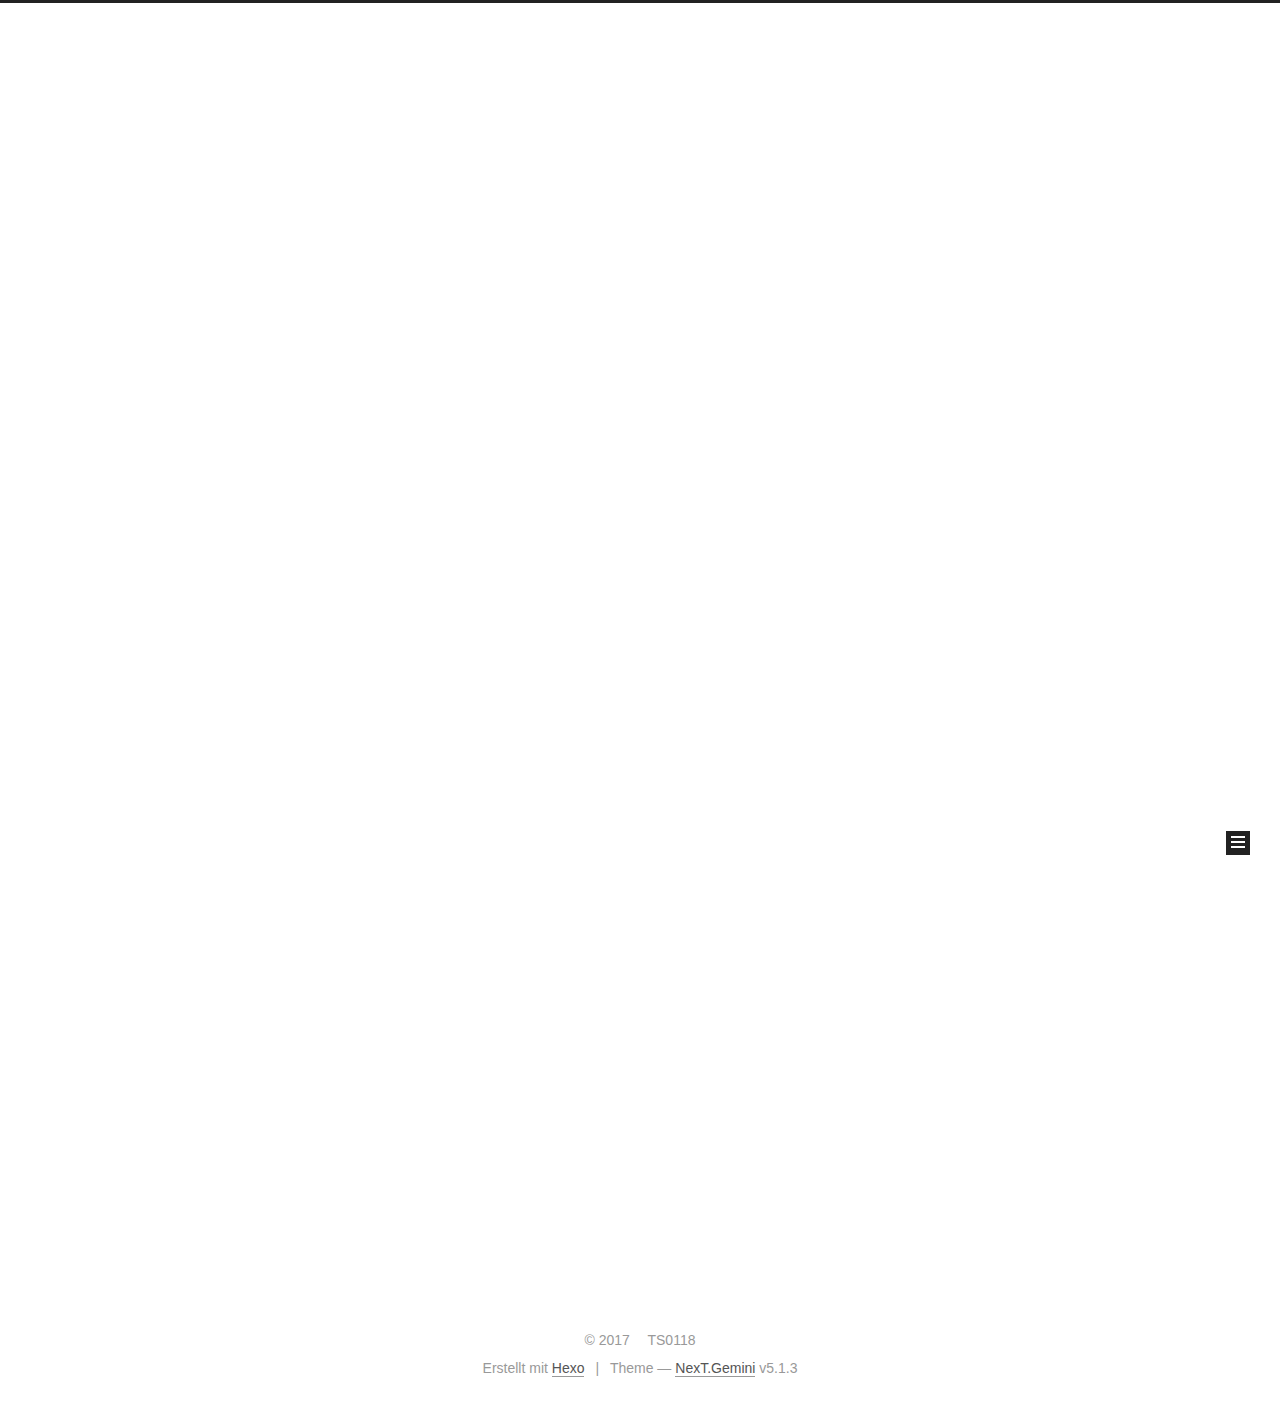
==== commit df70568e: "Site updated: 2017-10-19 22:26:45" ====
--- a/index.html
+++ b/index.html
@@ -5,7 +5,7 @@
   
 
 
-<html class="theme-next pisces use-motion" lang="">
+<html class="theme-next gemini use-motion" lang="">
 <head>
   <meta charset="UTF-8"/>
 <meta http-equiv="X-UA-Compatible" content="IE=edge" />
@@ -92,7 +92,7 @@
   var NexT = window.NexT || {};
   var CONFIG = {
     root: '/',
-    scheme: 'Pisces',
+    scheme: 'Gemini',
     version: '5.1.3',
     sidebar: {"position":"left","display":"post","offset":12,"b2t":false,"scrollpercent":false,"onmobile":false},
     fancybox: true,
@@ -450,7 +450,7 @@
 
 
 
-  <div class="theme-info">Theme &mdash; <a class="theme-link" target="_blank" href="https://github.com/iissnan/hexo-theme-next">NexT.Pisces</a> v5.1.3</div>
+  <div class="theme-info">Theme &mdash; <a class="theme-link" target="_blank" href="https://github.com/iissnan/hexo-theme-next">NexT.Gemini</a> v5.1.3</div>
 
 
 
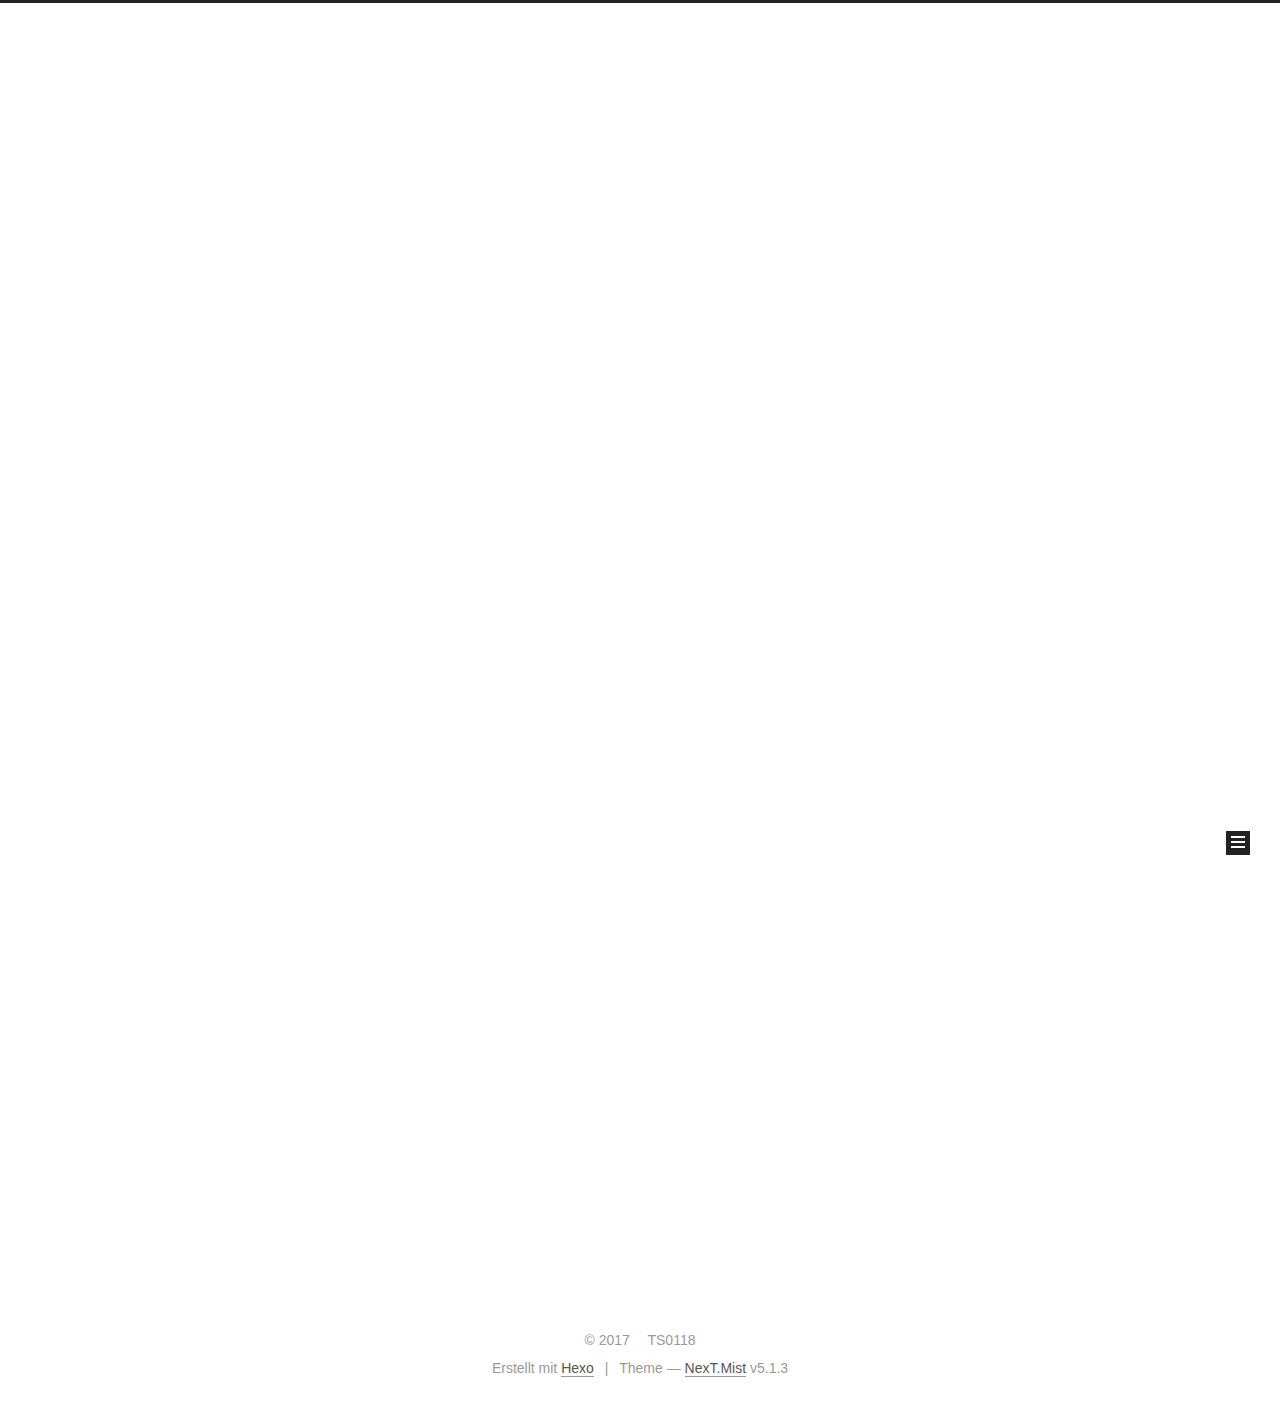
==== commit 608d4d52: "Site updated: 2017-10-19 22:27:48" ====
--- a/index.html
+++ b/index.html
@@ -5,7 +5,7 @@
   
 
 
-<html class="theme-next gemini use-motion" lang="">
+<html class="theme-next mist use-motion" lang="">
 <head>
   <meta charset="UTF-8"/>
 <meta http-equiv="X-UA-Compatible" content="IE=edge" />
@@ -92,7 +92,7 @@
   var NexT = window.NexT || {};
   var CONFIG = {
     root: '/',
-    scheme: 'Gemini',
+    scheme: 'Mist',
     version: '5.1.3',
     sidebar: {"position":"left","display":"post","offset":12,"b2t":false,"scrollpercent":false,"onmobile":false},
     fancybox: true,
@@ -450,7 +450,7 @@
 
 
 
-  <div class="theme-info">Theme &mdash; <a class="theme-link" target="_blank" href="https://github.com/iissnan/hexo-theme-next">NexT.Gemini</a> v5.1.3</div>
+  <div class="theme-info">Theme &mdash; <a class="theme-link" target="_blank" href="https://github.com/iissnan/hexo-theme-next">NexT.Mist</a> v5.1.3</div>
 
 
 
@@ -550,13 +550,6 @@
   
   
 
-
-  <script type="text/javascript" src="/js/src/affix.js?v=5.1.3"></script>
-
-  <script type="text/javascript" src="/js/src/schemes/pisces.js?v=5.1.3"></script>
-
-
-
   
 
   
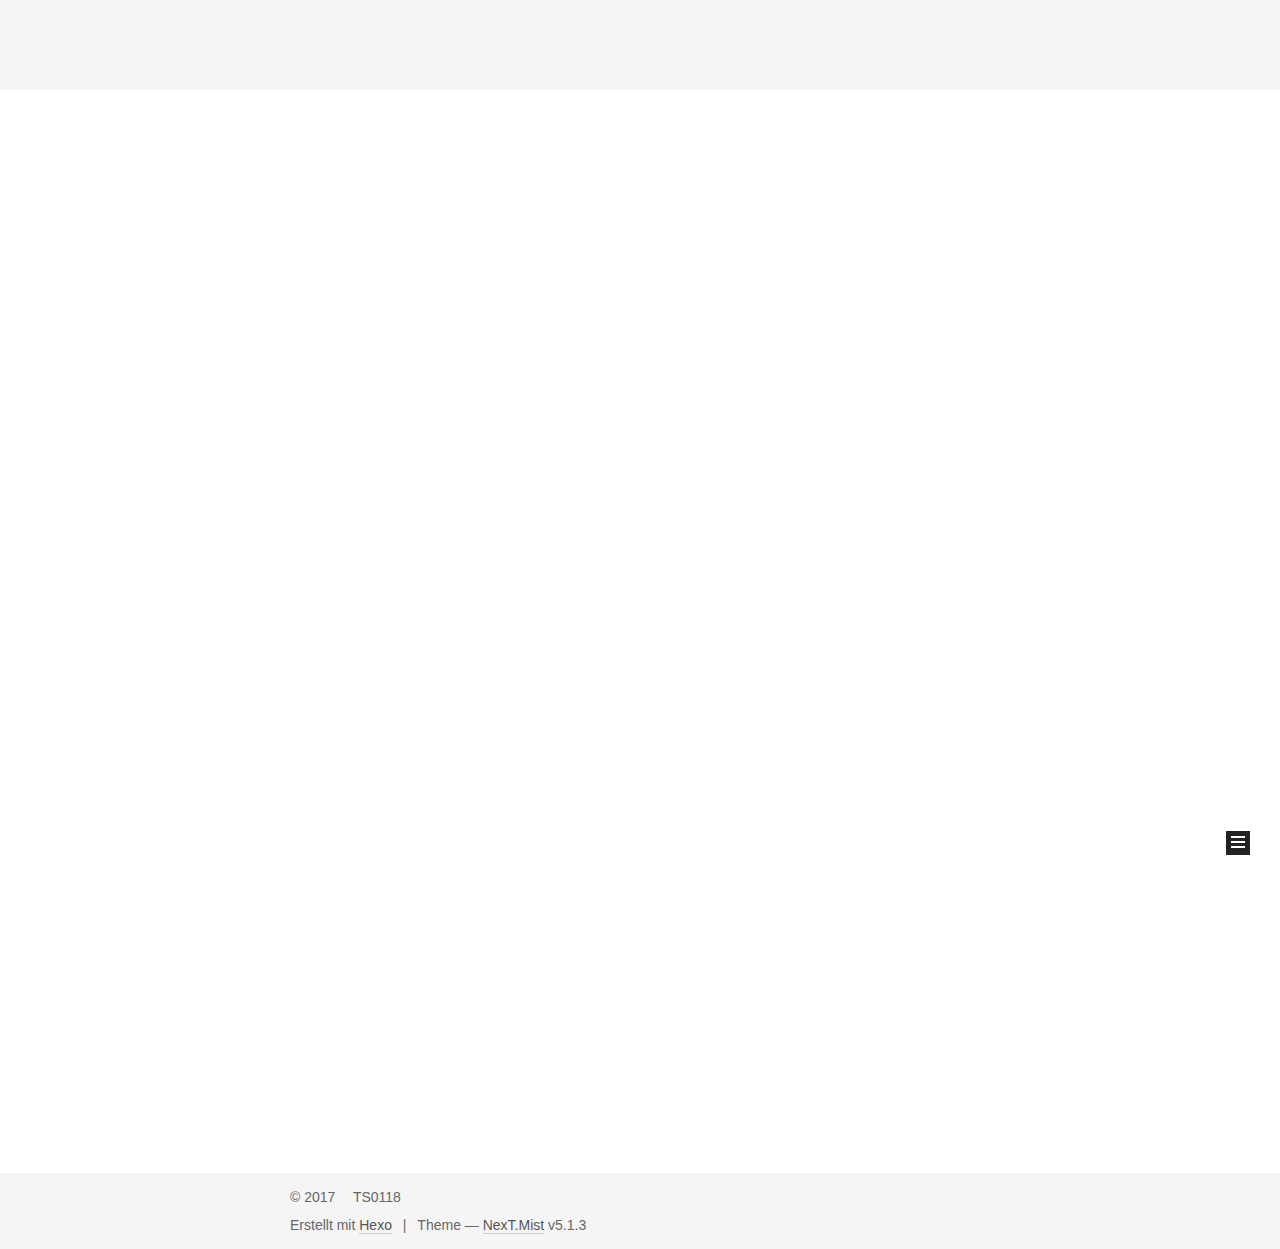
==== commit 26cf5575: "Site updated: 2017-10-19 23:17:23" ====
--- a/index.html
+++ b/index.html
@@ -127,6 +127,16 @@
 
 
 
+  <script type="text/javascript">
+    var _hmt = _hmt || [];
+    (function() {
+      var hm = document.createElement("script");
+      hm.src = "https://hm.baidu.com/hm.js?b5609c5bf1b0378c95a13f28bc61e78a";
+      var s = document.getElementsByTagName("script")[0];
+      s.parentNode.insertBefore(hm, s);
+    })();
+  </script>
+
 
 
 
@@ -182,6 +192,36 @@
               <i class="menu-item-icon fa fa-fw fa-home"></i> <br />
             
             Startseite
+          </a>
+        </li>
+      
+        
+        <li class="menu-item menu-item-about">
+          <a href="/about/" rel="section">
+            
+              <i class="menu-item-icon fa fa-fw fa-user"></i> <br />
+            
+            Über
+          </a>
+        </li>
+      
+        
+        <li class="menu-item menu-item-tags">
+          <a href="/tags/" rel="section">
+            
+              <i class="menu-item-icon fa fa-fw fa-tags"></i> <br />
+            
+            Tags
+          </a>
+        </li>
+      
+        
+        <li class="menu-item menu-item-categories">
+          <a href="/categories/" rel="section">
+            
+              <i class="menu-item-icon fa fa-fw fa-th"></i> <br />
+            
+            Kategorien
           </a>
         </li>
       
--- a/css/main.css
+++ b/css/main.css
@@ -226,51 +226,51 @@
   margin: 20px 0 15px;
 }
 h1 {
+  font-size: 24px;
+}
+@media (max-width: 767px) {
+  h1 {
+    font-size: 20px;
+  }
+}
+h2 {
   font-size: 22px;
 }
 @media (max-width: 767px) {
-  h1 {
+  h2 {
     font-size: 18px;
   }
 }
-h2 {
+h3 {
   font-size: 20px;
 }
 @media (max-width: 767px) {
-  h2 {
+  h3 {
     font-size: 16px;
   }
 }
-h3 {
+h4 {
   font-size: 18px;
 }
 @media (max-width: 767px) {
-  h3 {
+  h4 {
     font-size: 14px;
   }
 }
-h4 {
+h5 {
   font-size: 16px;
 }
 @media (max-width: 767px) {
-  h4 {
+  h5 {
     font-size: 12px;
   }
 }
-h5 {
+h6 {
   font-size: 14px;
 }
 @media (max-width: 767px) {
-  h5 {
+  h6 {
     font-size: 10px;
-  }
-}
-h6 {
-  font-size: 12px;
-}
-@media (max-width: 767px) {
-  h6 {
-    font-size: 8px;
   }
 }
 p {
@@ -940,8 +940,8 @@
   display: inline-block;
   padding: 0 20px;
   font-size: 14px;
-  color: #fff;
-  background: #222;
+  color: #555;
+  background: transparent;
   border: 2px solid #222;
   text-decoration: none;
   border-radius: 0;
@@ -1101,7 +1101,7 @@
 }
 .site-meta {
   margin: 0;
-  text-align: center;
+  text-align: left;
 }
 @media (max-width: 767px) {
   .site-meta {
@@ -1112,12 +1112,12 @@
   position: relative;
   display: inline-block;
   padding: 0 40px;
-  color: #fff;
+  color: #222;
   background: #222;
   border-bottom: none;
 }
 .brand:hover {
-  color: #fff;
+  color: #222;
 }
 .logo {
   display: inline-block;
@@ -1348,7 +1348,7 @@
 .posts-collapse {
   position: relative;
   z-index: 1010;
-  margin-left: 55px;
+  margin-left: 0;
 }
 .posts-collapse::after {
   content: " ";
@@ -1822,7 +1822,7 @@
   width: 4px;
   height: 4px;
   border-radius: 50%;
-  background: #fff;
+  background: #fffff7;
 }
 .links-of-blogroll {
   font-size: 13px;
@@ -2584,78 +2584,322 @@
 .page-post-detail .comments {
   overflow: hidden;
 }
-@media (max-width: 767px) {
-  .header-inner,
-  .container .main-inner,
+h1,
+h2,
+h3,
+h4,
+h5,
+h6 {
+  margin: 20px 0 10px;
+}
+p {
+  margin: 0 0 25px 0;
+}
+a {
+  border-bottom-color: #ccc;
+}
+hr {
+  margin: 20px 0;
+  height: 2px;
+}
+.main-inner {
+  margin-top: 80px;
+}
+.header {
+  background: #f5f5f5;
+}
+.header-inner {
+  padding: 25px 0 20px;
+}
+.header-inner:before,
+.header-inner:after {
+  content: " ";
+  display: table;
+}
+.header-inner:after {
+  clear: both;
+}
+@media (max-width: 767px) {
+  .header-inner {
+    width: auto;
+    margin-bottom: 50px;
+    padding: 10px;
+  }
+}
+.site-meta {
+  float: left;
+  margin-left: -20px;
+  line-height: normal;
+}
+@media (max-width: 767px) {
+  .site-meta {
+    margin-left: 10px;
+  }
+}
+.site-meta .brand {
+  padding: 2px 1px;
+  background: none;
+}
+@media (max-width: 767px) {
+  .site-meta .brand {
+    display: block;
+  }
+}
+.site-meta .logo {
+  display: none;
+}
+.site-meta .site-title {
+  font-size: 22px;
+  font-weight: bolder;
+}
+@media (max-width: 767px) {
+  .site-meta .site-title {
+    line-height: 34px;
+  }
+}
+.logo-line-before,
+.logo-line-after {
+  display: block;
+  overflow: hidden;
+  margin: 0 auto;
+  width: 75%;
+}
+@media (max-width: 767px) {
+  .logo-line-before,
+  .logo-line-after {
+    display: none;
+  }
+}
+.logo-line-before i,
+.logo-line-after i {
+  position: relative;
+  display: block;
+  height: 2px;
+  background: #222;
+}
+@media (max-width: 767px) {
+  .logo-line-before i,
+  .logo-line-after i {
+    height: 3px;
+  }
+}
+.use-motion .logo-line-before i {
+  left: -100%;
+}
+.use-motion .logo-line-after i {
+  right: -100%;
+}
+.site-subtitle {
+  display: none;
+}
+.site-nav-toggle {
+  position: static;
+  float: right;
+}
+.menu {
+  float: right;
+  margin: 8px 0 0 0;
+}
+@media (max-width: 767px) {
+  .menu {
+    margin: 20px 0 0 0;
+    padding: 0;
+  }
+}
+.menu br {
+  display: none;
+}
+.menu .menu-item {
+  margin: 0;
+}
+@media (max-width: 767px) {
+  .menu .menu-item {
+    display: block;
+  }
+}
+.menu .menu-item a {
+  padding: 0 10px;
+  background: none;
+  border: none;
+  border-radius: 2px;
+  transition-property: background;
+}
+@media (max-width: 767px) {
+  .menu .menu-item a {
+    text-align: left;
+  }
+}
+.menu .menu-item a:hover {
+  background: #e1e1e1;
+}
+.menu a::before {
+  display: none;
+}
+@media (max-width: 767px) {
+  .menu a::before {
+    display: block;
+  }
+}
+@media (max-width: 767px) {
+  .menu {
+    float: none;
+  }
+}
+.site-search form {
+  display: none;
+}
+.posts-expand {
+  padding-top: 0;
+}
+.posts-expand .post-title,
+.posts-expand .post-meta {
+  text-align: left;
+}
+@media (max-width: 767px) {
+  .posts-expand .post-title,
+  .posts-expand .post-meta {
+    text-align: center;
+  }
+}
+.posts-expand .post-eof {
+  display: none;
+}
+.posts-expand .post {
+  margin-top: 120px;
+}
+.posts-expand .post:first-child {
+  margin-top: 0;
+}
+.posts-expand .post-meta {
+  margin-top: 5px;
+  margin-bottom: 20px;
+}
+.posts-expand .post-title {
+  position: relative;
+  font-size: 26px;
+  font-weight: 400;
+}
+@media (max-width: 767px) {
+  .posts-expand .post-title {
+    font-size: 22px;
+  }
+}
+@media (min-width: 1600px) {
+  .posts-expand .post-title {
+    font-size: 26px;
+  }
+}
+.posts-expand .post-title:hover:before {
+  background: #222;
+}
+@media (max-width: 767px) {
+  .posts-expand .post-body {
+    font-size: 12px;
+  }
+}
+.posts-expand .post-body img {
+  margin: 0;
+}
+.posts-expand .post-tags {
+  text-align: left;
+}
+.posts-expand .post-tags a {
+  padding: 1px 5px;
+  background: #f5f5f5;
+  border-bottom: none;
+}
+.posts-expand .post-tags a:hover {
+  background: #ccc;
+}
+.posts-expand .post-nav {
+  margin-top: 40px;
+}
+.post-button {
+  margin-top: 20px;
+  text-align: left;
+}
+.post-button a {
+  padding: 0;
+  font-size: 14px;
+  background: none;
+  border: none;
+  border-bottom: 2px solid #666;
+  transition-property: border;
+}
+@media (max-width: 767px) {
+  .post-button a {
+    font-size: 12px;
+  }
+}
+@media (min-width: 1600px) {
+  .post-button a {
+    font-size: 16px;
+  }
+}
+.post-button a:hover {
+  border-bottom-color: #222;
+}
+.links-of-blogroll-inline .links-of-blogroll-item {
+  display: inline-block;
+}
+.btn {
+  padding: 0 10px;
+  border-width: 2px;
+  border-radius: 0;
+}
+.headband {
+  display: none;
+}
+.site-search {
+  position: relative;
+  float: right;
+  margin-top: 5px;
+  padding-top: 3px;
+}
+@media (max-width: 767px) {
+  .site-search {
+    float: none;
+    padding: 0 10px;
+  }
+}
+@media (max-width: 767px) {
+  .container .main-inner {
+    width: auto;
+  }
+}
+.page-post-detail .post-title,
+.page-post-detail .post-meta {
+  text-align: center;
+}
+.page-post-detail .post-title:before {
+  display: none;
+}
+.page-post-detail .post-meta {
+  margin-bottom: 60px;
+}
+.pagination {
+  margin: 120px 0 0;
+  text-align: left;
+}
+@media (max-width: 767px) {
+  .pagination {
+    margin: 80px 10px 0;
+    text-align: center;
+  }
+}
+.footer {
+  margin-top: 80px;
+  padding: 10px 0;
+  background: #f5f5f5;
+  color: #666;
+}
+.footer-inner {
+  margin: 0 auto;
+  text-align: left;
+}
+@media (max-width: 767px) {
   .footer-inner {
     width: auto;
-  }
-}
-embed {
-  display: block;
-  margin: 0px auto 25px auto;
-}
-.custom-logo .site-meta-headline {
-  text-align: center;
-}
-.custom-logo .brand {
-  background: none;
-}
-.custom-logo .site-title {
-  margin: 10px auto 0;
-  font-size: 24px;
-  color: #222;
-}
-.custom-logo .site-title a {
-  border: none;
-}
-.custom-logo-image {
-  margin: 0 auto;
-  padding: 5px;
-  max-width: 150px;
-  background: #fff;
-}
-@media (max-width: 767px) {
-  .site-nav {
-    position: absolute;
-    left: 0;
-    top: 52px;
-    margin: 0;
-    width: 100%;
-    padding: 0;
-    background: #fff;
-    border-bottom: 1px solid #ddd;
-    z-index: 1;
-  }
-}
-@media (max-width: 767px) {
-  .menu {
-    text-align: left;
-  }
-}
-@media (max-width: 767px) {
-  .menu .menu-item {
-    display: block;
-    margin: 0 10px;
-    vertical-align: top;
-  }
-}
-@media (max-width: 767px) {
-  .menu .menu-item br {
-    display: none;
-  }
-}
-@media (max-width: 767px) {
-  .menu .menu-item a {
-    padding: 5px 10px;
-  }
-}
-.menu .menu-item .fa {
-  margin-right: 0;
-}
-.site-search form {
-  display: none;
-}
-.links-of-blogroll-inline .links-of-blogroll-item {
-  display: inline-block;
-}
+    text-align: center;
+  }
+}
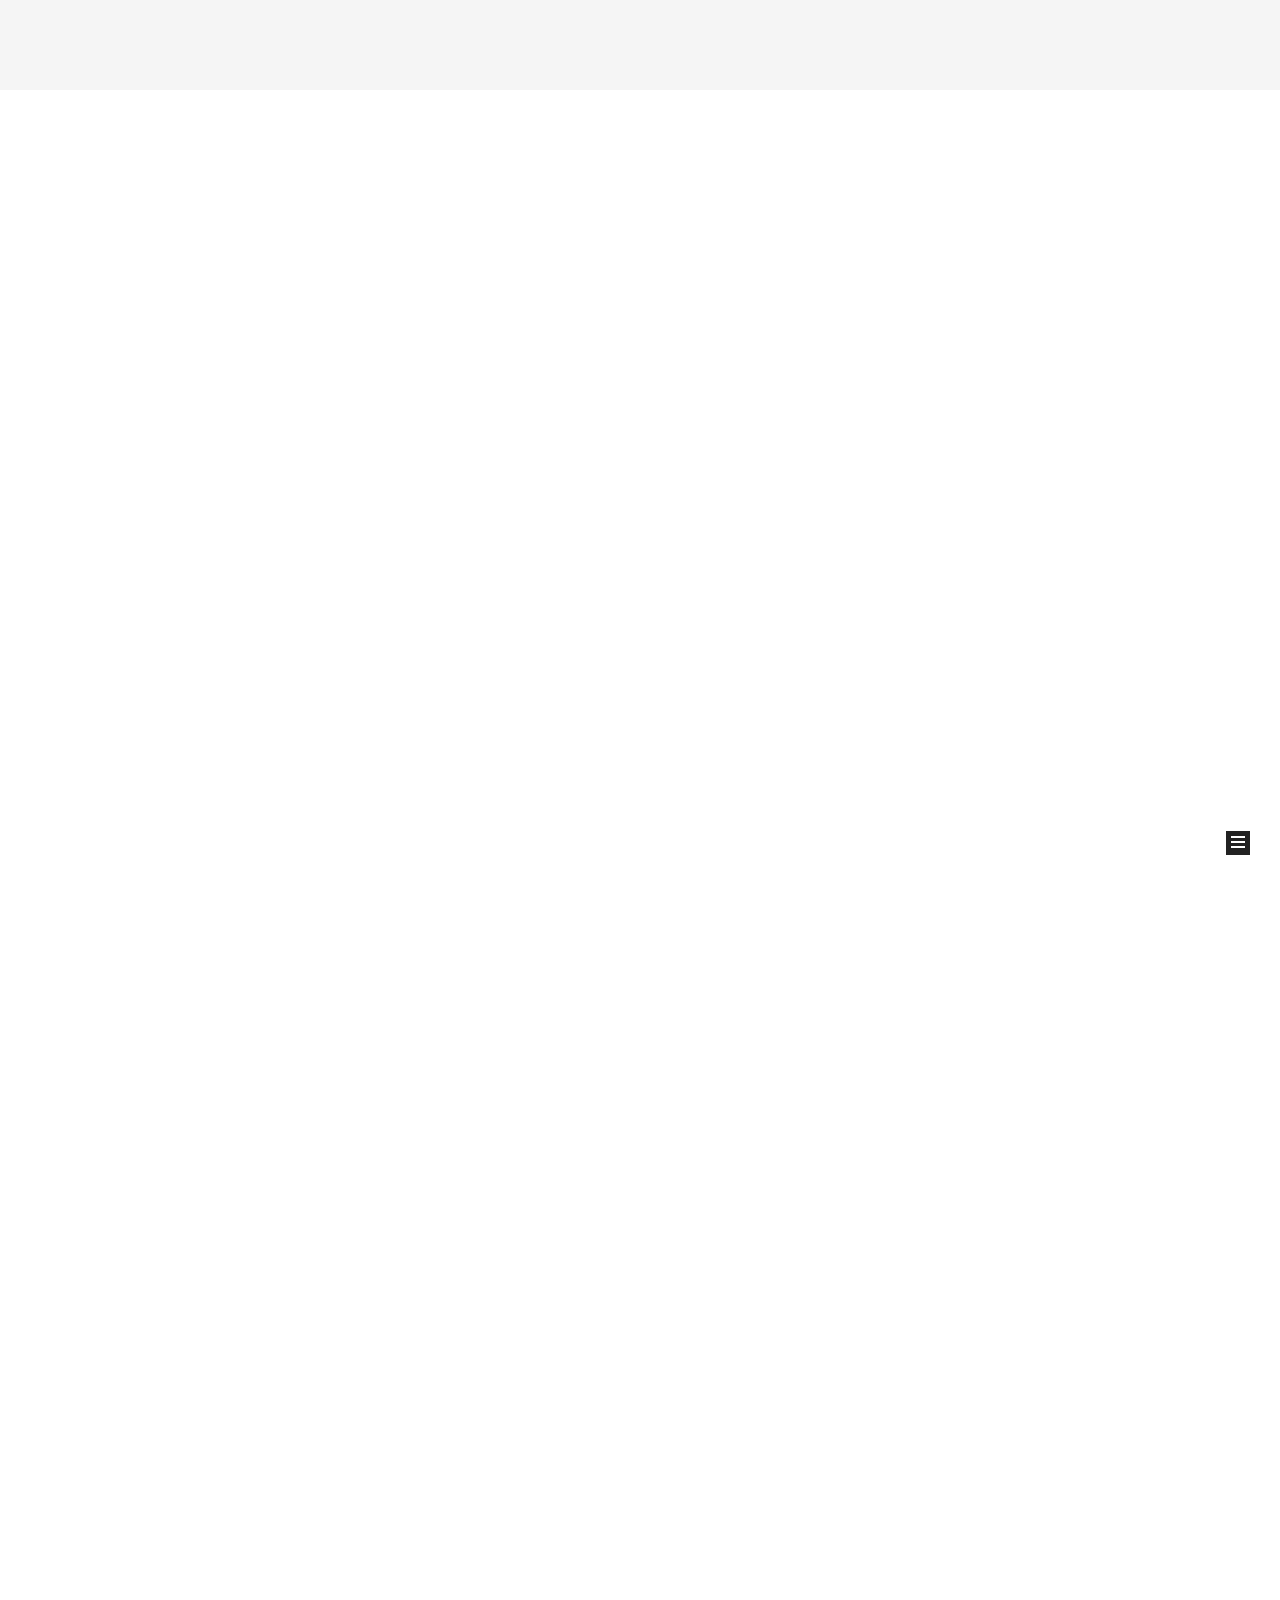
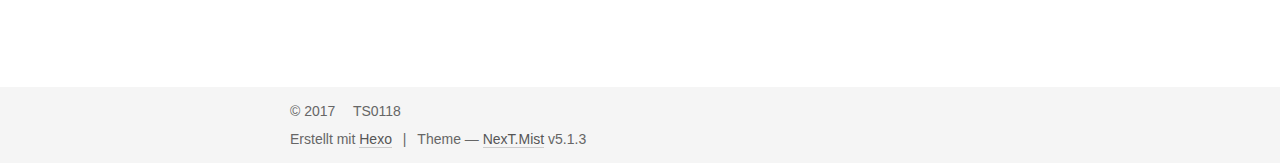
==== commit c123209b: "Site updated: 2017-10-19 23:17:58" ====
--- a/index.html
+++ b/index.html
@@ -268,6 +268,128 @@
   
   
   <div class="post-block">
+    <link itemprop="mainEntityOfPage" href="www.mrddstore.com/2017/10/19/bat批处理Clone-GitHub仓库/">
+
+    <span hidden itemprop="author" itemscope itemtype="http://schema.org/Person">
+      <meta itemprop="name" content="TS0118">
+      <meta itemprop="description" content="">
+      <meta itemprop="image" content="/images/avatar.gif">
+    </span>
+
+    <span hidden itemprop="publisher" itemscope itemtype="http://schema.org/Organization">
+      <meta itemprop="name" content="Mr.duoduo">
+    </span>
+
+    
+      <header class="post-header">
+
+        
+        
+          <h1 class="post-title" itemprop="name headline">
+                
+                <a class="post-title-link" href="/2017/10/19/bat批处理Clone-GitHub仓库/" itemprop="url">bat批处理Clone GitHub仓库</a></h1>
+        
+
+        <div class="post-meta">
+          <span class="post-time">
+            
+              <span class="post-meta-item-icon">
+                <i class="fa fa-calendar-o"></i>
+              </span>
+              
+                <span class="post-meta-item-text">Veröffentlicht am</span>
+              
+              <time title="Post created" itemprop="dateCreated datePublished" datetime="2017-10-19T23:08:17+08:00">
+                2017-10-19
+              </time>
+            
+
+            
+
+            
+          </span>
+
+          
+
+          
+            
+          
+
+          
+          
+
+          
+
+          
+
+          
+
+        </div>
+      </header>
+    
+
+    
+    
+    
+    <div class="post-body" itemprop="articleBody">
+
+      
+      
+
+      
+        
+          
+            <p>利用bat批处理文件，快速方便的从git库中Clone文件</p>
+<figure class="highlight plain"><table><tr><td class="gutter"><pre><div class="line">1</div><div class="line">2</div><div class="line">3</div><div class="line">4</div><div class="line">5</div><div class="line">6</div><div class="line">7</div><div class="line">8</div><div class="line">9</div></pre></td><td class="code"><pre><div class="line">这是代码</div><div class="line">@echo off</div><div class="line"></div><div class="line">echo &apos;下载时间较长，回车开始&apos;</div><div class="line">echo start git clone</div><div class="line">pause</div><div class="line">for /f %%i in (list.txt) do git clone https://github.com/ThinkGeo/%%i</div><div class="line">echo &apos;git clone finish!&apos;</div><div class="line">pause</div></pre></td></tr></table></figure>
+<p>在bat文件的根目录中同时存在一个txt文档存放仓库名，一个仓库名占一行</p>
+
+          
+        
+      
+    </div>
+    
+    
+    
+
+    
+
+    
+
+    
+
+    <footer class="post-footer">
+      
+
+      
+
+      
+
+      
+      
+        <div class="post-eof"></div>
+      
+    </footer>
+  </div>
+  
+  
+  
+  </article>
+
+
+    
+      
+
+  
+
+  
+  
+  
+
+  <article class="post post-type-normal" itemscope itemtype="http://schema.org/Article">
+  
+  
+  
+  <div class="post-block">
     <link itemprop="mainEntityOfPage" href="www.mrddstore.com/2017/10/19/hello-world/">
 
     <span hidden itemprop="author" itemscope itemtype="http://schema.org/Person">
@@ -429,7 +551,7 @@
               
                 <a href="/archives/">
               
-                  <span class="site-state-item-count">1</span>
+                  <span class="site-state-item-count">2</span>
                   <span class="site-state-item-name">Artikel</span>
                 </a>
               </div>
@@ -437,6 +559,15 @@
 
             
 
+            
+              
+              
+              <div class="site-state-item site-state-tags">
+                <a href="/tags/index.html">
+                  <span class="site-state-item-count">1</span>
+                  <span class="site-state-item-name">Tags</span>
+                </a>
+              </div>
             
 
           </nav>
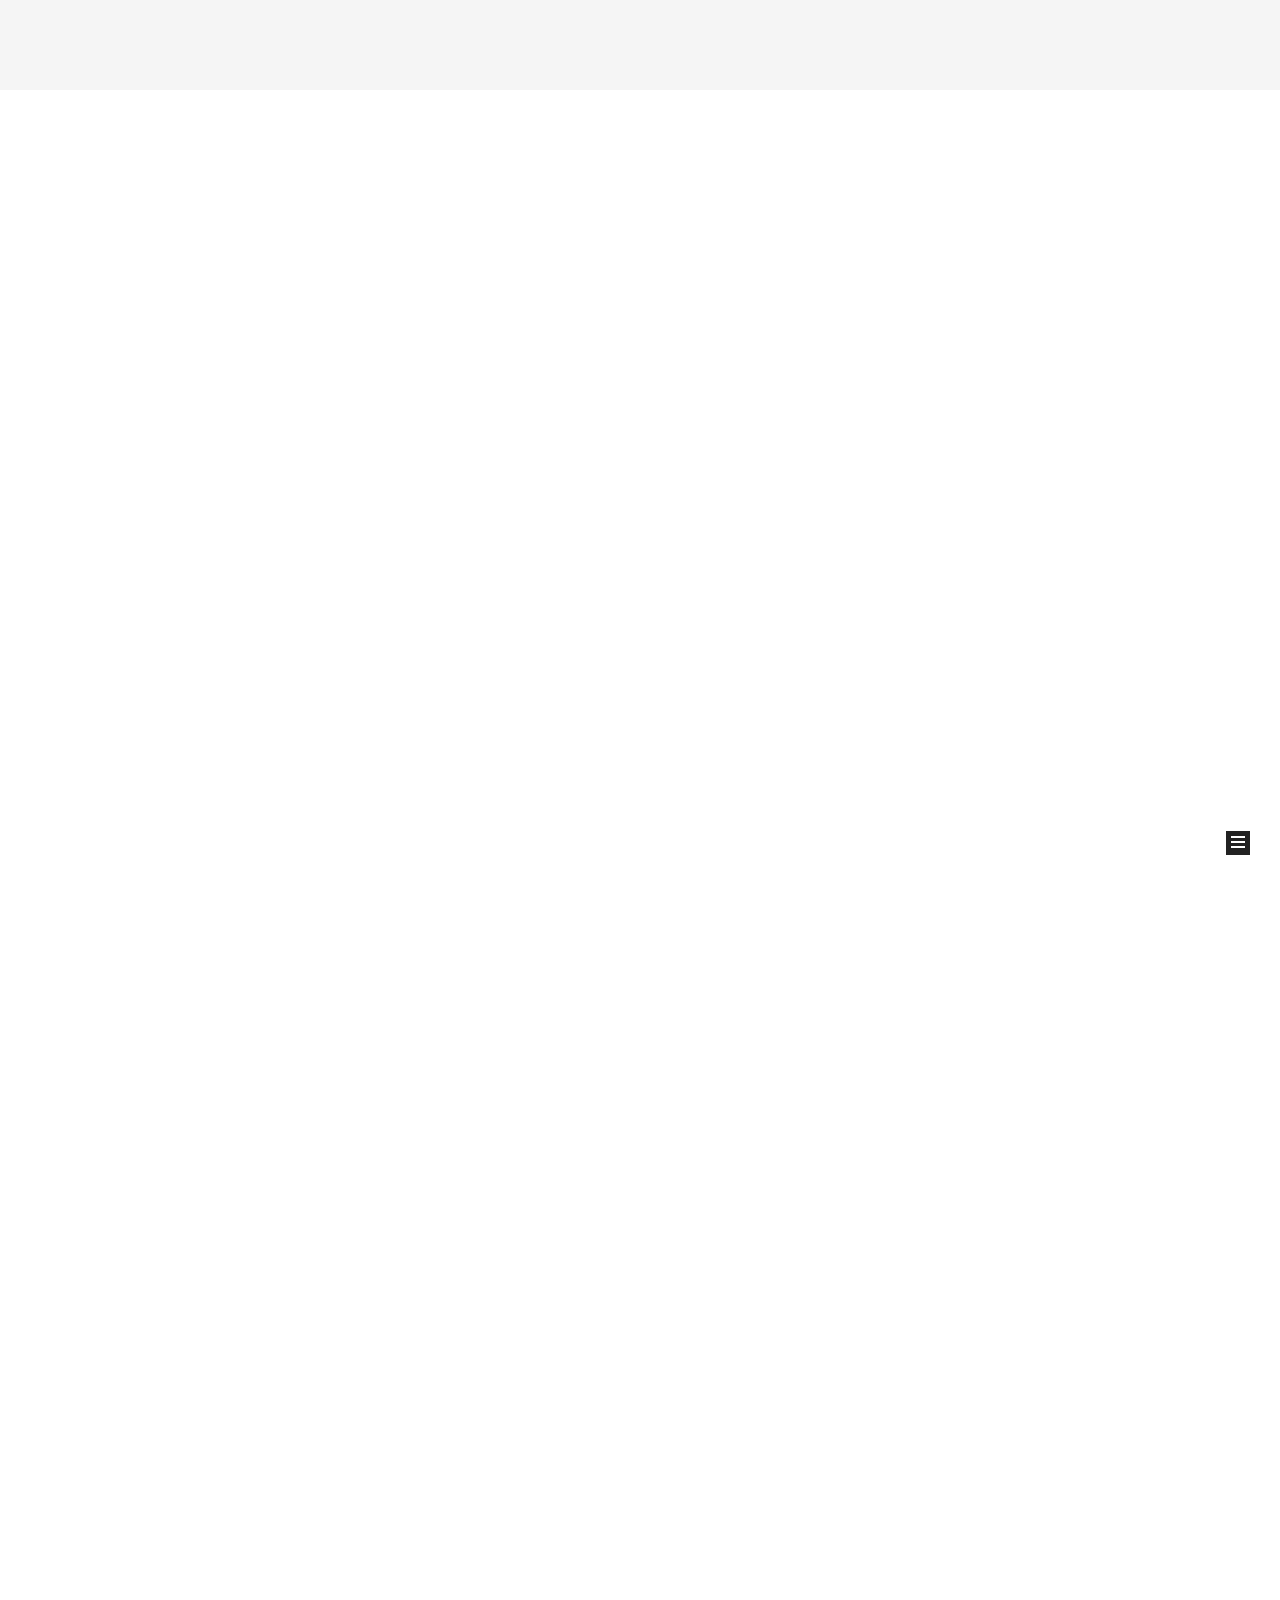
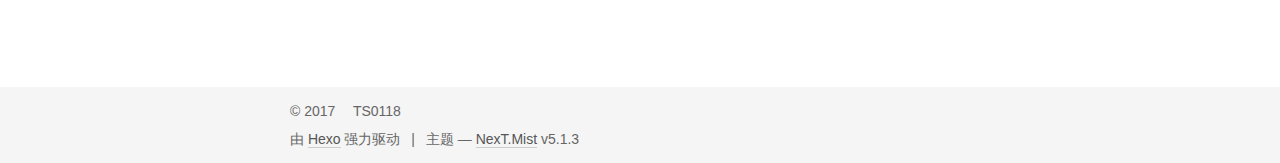
==== commit 8f787254: "Site updated: 2017-10-19 23:22:50" ====
--- a/index.html
+++ b/index.html
@@ -5,7 +5,7 @@
   
 
 
-<html class="theme-next mist use-motion" lang="">
+<html class="theme-next mist use-motion" lang="zh-Hans">
 <head>
   <meta charset="UTF-8"/>
 <meta http-equiv="X-UA-Compatible" content="IE=edge" />
@@ -83,6 +83,7 @@
 <meta property="og:title" content="Mr.duoduo">
 <meta property="og:url" content="www.mrddstore.com/index.html">
 <meta property="og:site_name" content="Mr.duoduo">
+<meta property="og:locale" content="zh-Hans">
 <meta name="twitter:card" content="summary">
 <meta name="twitter:title" content="Mr.duoduo">
 
@@ -100,7 +101,7 @@
     motion: {"enable":true,"async":false,"transition":{"post_block":"fadeIn","post_header":"slideDownIn","post_body":"slideDownIn","coll_header":"slideLeftIn","sidebar":"slideUpIn"}},
     duoshuo: {
       userId: '0',
-      author: 'Author'
+      author: '博主'
     },
     algolia: {
       applicationID: '',
@@ -142,7 +143,7 @@
 
 </head>
 
-<body itemscope itemtype="http://schema.org/WebPage" lang="">
+<body itemscope itemtype="http://schema.org/WebPage" lang="zh-Hans">
 
   
   
@@ -191,7 +192,7 @@
             
               <i class="menu-item-icon fa fa-fw fa-home"></i> <br />
             
-            Startseite
+            首页
           </a>
         </li>
       
@@ -201,7 +202,7 @@
             
               <i class="menu-item-icon fa fa-fw fa-user"></i> <br />
             
-            Über
+            关于
           </a>
         </li>
       
@@ -211,7 +212,7 @@
             
               <i class="menu-item-icon fa fa-fw fa-tags"></i> <br />
             
-            Tags
+            标签
           </a>
         </li>
       
@@ -221,7 +222,7 @@
             
               <i class="menu-item-icon fa fa-fw fa-th"></i> <br />
             
-            Kategorien
+            分类
           </a>
         </li>
       
@@ -231,7 +232,7 @@
             
               <i class="menu-item-icon fa fa-fw fa-archive"></i> <br />
             
-            Archiv
+            归档
           </a>
         </li>
       
@@ -297,9 +298,9 @@
                 <i class="fa fa-calendar-o"></i>
               </span>
               
-                <span class="post-meta-item-text">Veröffentlicht am</span>
+                <span class="post-meta-item-text">发表于</span>
               
-              <time title="Post created" itemprop="dateCreated datePublished" datetime="2017-10-19T23:08:17+08:00">
+              <time title="创建于" itemprop="dateCreated datePublished" datetime="2017-10-19T23:08:17+08:00">
                 2017-10-19
               </time>
             
@@ -419,9 +420,9 @@
                 <i class="fa fa-calendar-o"></i>
               </span>
               
-                <span class="post-meta-item-text">Veröffentlicht am</span>
+                <span class="post-meta-item-text">发表于</span>
               
-              <time title="Post created" itemprop="dateCreated datePublished" datetime="2017-10-19T11:43:27+08:00">
+              <time title="创建于" itemprop="dateCreated datePublished" datetime="2017-10-19T11:43:27+08:00">
                 2017-10-19
               </time>
             
@@ -552,7 +553,7 @@
                 <a href="/archives/">
               
                   <span class="site-state-item-count">2</span>
-                  <span class="site-state-item-name">Artikel</span>
+                  <span class="site-state-item-name">日志</span>
                 </a>
               </div>
             
@@ -565,7 +566,7 @@
               <div class="site-state-item site-state-tags">
                 <a href="/tags/index.html">
                   <span class="site-state-item-count">1</span>
-                  <span class="site-state-item-name">Tags</span>
+                  <span class="site-state-item-name">标签</span>
                 </a>
               </div>
             
@@ -613,7 +614,7 @@
 </div>
 
 
-  <div class="powered-by">Erstellt mit  <a class="theme-link" target="_blank" href="https://hexo.io">Hexo</a></div>
+  <div class="powered-by">由 <a class="theme-link" target="_blank" href="https://hexo.io">Hexo</a> 强力驱动</div>
 
 
 
@@ -621,7 +622,7 @@
 
 
 
-  <div class="theme-info">Theme &mdash; <a class="theme-link" target="_blank" href="https://github.com/iissnan/hexo-theme-next">NexT.Mist</a> v5.1.3</div>
+  <div class="theme-info">主题 &mdash; <a class="theme-link" target="_blank" href="https://github.com/iissnan/hexo-theme-next">NexT.Mist</a> v5.1.3</div>
 
 
 
